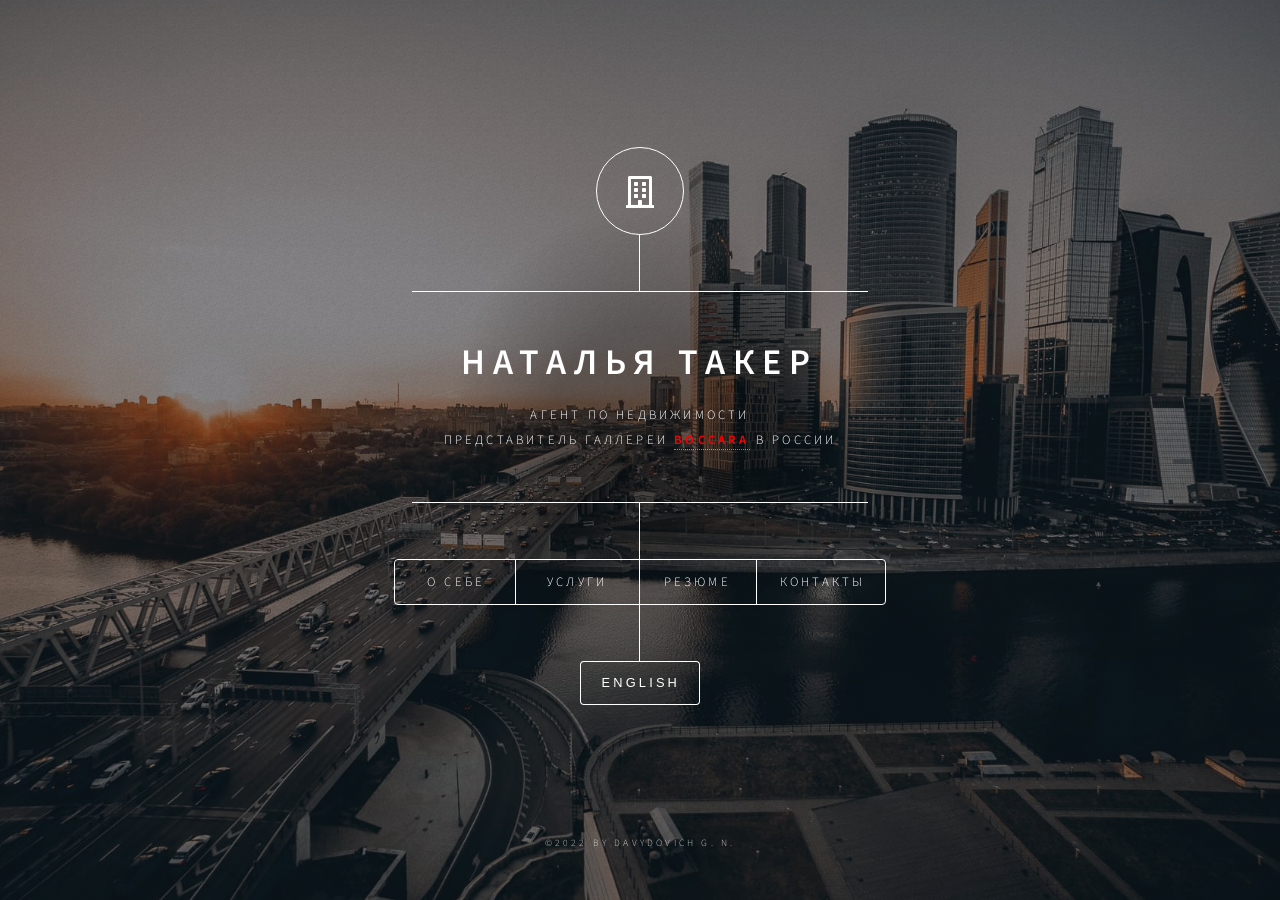
==== index.html @ b64391dc "Add files via upload" ====
<!DOCTYPE HTML>
<html lang="ru">
	<head>
		<title>НАТАЛЬЯ ТАКЕР</title>
		<meta name="description" content="АГЕНТ ПО НЕДВИЖИМОСТИ / ПРЕДСТАВИТЕЛЬ ГАЛЛЕРЕИ BOCCARA В МОСКВЕ">
		<meta charset="utf-8" />
		<meta name="viewport" content="width=device-width, initial-scale=1, user-scalable=no" />
		<link rel="stylesheet" href="assets/css/main.css" />		
<!-- OPEN GRAPH -->
<meta property="og:url" content="https://rejackysh.github.io/">
<meta property="og:type" content="website">
<meta property="og:title" content="НАТАЛЬЯ ТАКЕР">
<meta property="og:description" content="АГЕНТ ПО НЕДВИЖИМОСТИ / ПРЕДСТАВИТЕЛЬ ГАЛЛЕРЕИ BOCCARA В МОСКВЕ">
<meta property="og:image" content="https://rejackysh.github.io/images/ogfb.jpg">
<!-- OPEN GRAPH -->
<!--favicon-->
<link rel="apple-touch-icon" sizes="180x180" href="favicon/apple-touch-icon.png">
<link rel="icon" type="image/png" sizes="32x32" href="favicon/favicon-32x32.png">
<link rel="icon" type="image/png" sizes="16x16" href="favicon/favicon-16x16.png">
<link rel="manifest" href="favicon/site.webmanifest">
<link rel="mask-icon" href="favicon/safari-pinned-tab.svg" color="#5bbad5">
<meta name="msapplication-TileColor" content="#da532c">
<meta name="theme-color" content="#ffffff">
<!--favicon-->
		<noscript><link rel="stylesheet" href="assets/css/noscript.css" /></noscript>
		  <script  src="https://code.jquery.com/jquery-3.6.0.min.js"  integrity="sha256-/xUj+3OJU5yExlq6GSYGSHk7tPXikynS7ogEvDej/m4="  crossorigin="anonymous"></script>
	</head>
										  <script type="text/javascript">
										  
    var arrLang = new Array();
    arrLang['ru'] = new Array();
    arrLang['en'] = new Array();

    // Russian content
	arrLang['ru']['inner1'] = 'НАТАЛЬЯ ТАКЕР';
	arrLang['ru']['inner2'] = 'АГЕНТ ПО НЕДВИЖИМОСТИ<br/>ПРЕДСТАВИТЕЛЬ ГАЛЛЕРЕИ <b><a target="_blank" and rel="noopener noreferrer" href="https://www.boccara.com/ru/" style="color:red">BOCCARA</a></b> В РОССИИ';
    arrLang['ru']['intro'] = 'О СЕБЕ';
	arrLang['ru']['intro1'] = 'О СЕБЕ';
    arrLang['ru']['work'] = 'УСЛУГИ';
	arrLang['ru']['work1'] = 'УСЛУГИ';
    arrLang['ru']['CV'] = 'РЕЗЮМЕ';
	arrLang['ru']['CV1'] = 'РЕЗЮМЕ';
	arrLang['ru']['download'] = 'СКАЧАТЬ';
    arrLang['ru']['contact'] = 'КОНТАКТЫ';
	arrLang['ru']['phone'] = 'ТЕЛЕФОН';
	arrLang['ru']['mail'] = 'ПОЧТА';
	arrLang['ru']['sn'] = 'СОЦСЕТИ';

    // English content (English Language) 
	arrLang['en']['inner1'] = 'NATALIA TUCKER';
	arrLang['en']['inner2'] = 'REAL ESTATE AGENT<br/>REPRESENTATIVE OF THE GALLERY <b><a target="_blank" and rel="noopener noreferrer" href="https://www.boccara.com/en/" style="color:red">BOCCARA</a></b> IN RUSSIA';
    arrLang['en']['intro'] = 'ABOUT ME';
	arrLang['en']['intro1'] = 'ABOUT ME';
    arrLang['en']['work'] = 'WORK';
	arrLang['en']['work1'] = 'WORK';
    arrLang['en']['CV'] = 'CV';
	arrLang['en']['CV1'] = 'CV';
	arrLang['en']['download'] = 'DOWNLOAD';
    arrLang['en']['contact'] = 'CONTACTS';
	arrLang['en']['phone'] = 'PHONE';
	arrLang['en']['mail'] = 'MAIL';
	arrLang['en']['sn'] = 'SOCIAL';

    // Process translation
    $(function() {
      $('.translate').click(function() {
        var lang = $(this).attr('id');

        $('.lang').each(function(index, item) {
          $(this).html(arrLang[lang][$(this).attr('key')]);
        });
      });
    });
//With a function, I am able to perform multiple tasks 
function SwitchButtons(buttonId) {
  var hideBtn, showBtn, menuToggle;
  if (buttonId == 'en') {
    showBtn = 'ru';
    hideBtn = 'en';
  } else {
    showBtn = 'en';
    hideBtn = 'ru';
  }
  //I don't have your menus, so this is commented out.  just uncomment for your usage
  // document.getElementById(menuToggle).toggle(); //step 1: toggle menu
  document.getElementById(hideBtn).style.display = 'none'; //step 2 :additional feature hide button
  document.getElementById(showBtn).style.display = ''; //step 3:additional feature show button


}
  </script>

	<body class="is-preload">

		<!-- Wrapper -->
			<div id="wrapper">

				<!-- Header -->
					<header id="header">
 
						<div class="logo">
							<span class="icon fa-building"></span>
						</div>
						<div class="content">
							<div class="inner">
								<h1 class="lang" key="inner1" >НАТАЛЬЯ ТАКЕР</h1>
								<p class="lang" key="inner2">АГЕНТ ПО НЕДВИЖИМОСТИ<br/>ПРЕДСТАВИТЕЛЬ ГАЛЛЕРЕИ <b><a target="_blank" and rel="noopener noreferrer" href="https://www.boccara.com/ru/" style="color:red">BOCCARA</a></b> В РОССИИ</p>								
							</div>
						</div>
						<nav>
							<ul>
								<li><a class="lang" key="intro" href="#intro">О СЕБЕ</a></li>
								<li><a class="lang" key="work" href="#work">УСЛУГИ</a></li>
								<li><a class="lang" key="CV" href="#CV">РЕЗЮМЕ</a></li>
								<li><a class="lang" key="contact" href="#contact">КОНТАКТЫ</a></li>
								<!--<li><a href="#elements">Elements</a></li>-->
							</ul>
						</nav>
<button id="en" onclick="SwitchButtons('en');" class="sideviewtoggle myButton translate">ENGLISH</button>
<button id="ru" onclick="SwitchButtons('ru');" class="sideviewtoggle myButton translate" style='display:none;'>РУССКИЙ</button>
					</header>

				<!-- Main -->
					<div id="main">

						<!-- Intro -->
							<article id="intro">
								<h2 class="lang major" key="intro1">О СЕБЕ</h2>
								<span class="image main"><img src="images/pic01.jpg" alt="" /></span>
								<p>Помадка Помадка Помадка Помадка Помадка Помадка Помадка Помадка Помадка Помадка Помадка Помадка Помадка Помадка Помадка Помадка Помадка Помадка Помадка Помадка Помадка Помадка Помадка Помадка Помадка Помадка Помадка Помадка Помадка Помадка Помадка Помадка Помадка Помадка Помадка <a href="#work">Помадка Помадка Помадка Помадка Помадка</a>.</p>
								<p>Помадка Помадка Помадка Помадка Помадка Помадка Помадка Помадка Помадка Помадка Помадка Помадка Помадка Помадка Помадка Помадка Помадка Помадка Помадка Помадка Помадка Помадка Помадка Помадка Помадка Помадка Помадка Помадка Помадка Помадка Помадка Помадка Помадка Помадка Помадка <a href="#work">Помадка Помадка Помадка Помадка Помадка</a>.</p>

							</article>

						<!-- Work -->
							<article id="work">
								<h2 class="lang major" key="work1">УСЛУГИ</h2>
								<span class="image main"><img src="images/pic02.jpg" alt="" /></span>
								<p>Помадка Помадка Помадка Помадка Помадка Помадка Помадка Помадка Помадка Помадка Помадка Помадка Помадка Помадка Помадка Помадка Помадка Помадка Помадка Помадка Помадка Помадка Помадка Помадка Помадка Помадка Помадка Помадка Помадка Помадка Помадка Помадка Помадка Помадка Помадка <a href="#work">Помадка Помадка Помадка Помадка Помадка</a>.</p>
								<p>Помадка Помадка Помадка Помадка Помадка Помадка Помадка Помадка Помадка Помадка Помадка Помадка Помадка Помадка Помадка Помадка Помадка Помадка Помадка Помадка Помадка Помадка Помадка Помадка Помадка Помадка Помадка Помадка Помадка Помадка Помадка Помадка Помадка Помадка Помадка <a href="#work">Помадка Помадка Помадка Помадка Помадка</a>.</p>


							</article>

						<!-- About -->
							<article id="CV">
								<h2 class="lang major" key="CV1">РЕЗЮМЕ</h2>
								<span class="image main"><img src="images/pic03.jpg" alt="" /></span>
								<p>Помадка Помадка Помадка Помадка Помадка Помадка Помадка Помадка Помадка Помадка Помадка Помадка Помадка Помадка Помадка Помадка Помадка Помадка Помадка Помадка Помадка Помадка Помадка Помадка Помадка Помадка Помадка Помадка Помадка Помадка Помадка Помадка Помадка Помадка Помадка <a href="#work">Помадка Помадка Помадка Помадка Помадка</a>.</p>
								<p>Помадка Помадка Помадка Помадка Помадка Помадка Помадка Помадка Помадка Помадка Помадка Помадка Помадка Помадка Помадка Помадка Помадка Помадка Помадка Помадка Помадка Помадка Помадка Помадка Помадка Помадка Помадка Помадка Помадка Помадка Помадка Помадка Помадка Помадка Помадка <a href="#work">Помадка Помадка Помадка Помадка Помадка</a>.</p>
							<ul class="actions">
										<li><a target="_blank" and rel="noopener noreferrer" href="images/BOCCARA FINE ART 1 PPT.pdf" class="lang button" key="download">СКАЧАТЬ</a></li>
									</ul>
							</article>

						<!-- Contact -->
							<article id="contact">
								<h2 class="lang major" key="phone">ТЕЛЕФОН</h2>								
								<p></i><a href="tel:+7 985 885-78-88">+7 985 885-78-88</a></p>
								<h2 class="lang major" key="mail">ПОЧТА</h2>
								<p><i class="fa fa-envelope-o"></i><a href="mailto:natalia9171@rambler.ru"> natalia9171@rambler.ru</a></p>
								<h2 class="lang major" key="sn">СОЦСЕТИ</h2>
								<ul class="icons">
									<li><a href="https://www.facebook.com/natalia.tucker.14" class="icon brands fa-facebook-f"><span class="label">Facebook</span></a></li>
									<li><a href="https://www.instagram.com/natalia.tucker/" class="icon brands fa-instagram"><span class="label">Instagram</span></a></li>
									<li><a href="https://vk.com/id441583023" class="icon brands fa-vk"><span class="label">VK</span></a></li>
								</ul>

    

								
								<!-- <form method="post" action="#">
									<div class="fields">
										<div class="field half">
											<label for="name">Имя</label>
											<input type="text" name="name" id="name" />
										</div>
										<div class="field half">
											<label for="email">Email</label>
											<input type="text" name="email" id="email" />
										</div>

										<div class="field">
											<label for="message">Письмо</label>
											<textarea name="message" id="message" rows="4"></textarea>
										</div>
									</div>
									<ul class="actions">
										<li><input type="submit" value="Send Message" class="primary" /></li>
										<li><input type="reset" value="Reset" /></li>
									</ul>
								</form> -->
								
								

							</article>

						<!-- Elements -->
							<article id="elements">
								<h2 class="major">Elements</h2>

								<section>
									<h3 class="major">Text</h3>
									<p>This is <b>bold</b> and this is <strong>strong</strong>. This is <i>italic</i> and this is <em>emphasized</em>.
									This is <sup>superscript</sup> text and this is <sub>subscript</sub> text.
									This is <u>underlined</u> and this is code: <code>for (;;) { ... }</code>. Finally, <a href="#">this is a link</a>.</p>
									<hr />
									<h2>Heading Level 2</h2>
									<h3>Heading Level 3</h3>
									<h4>Heading Level 4</h4>
									<h5>Heading Level 5</h5>
									<h6>Heading Level 6</h6>
									<hr />
									<h4>Blockquote</h4>
									<blockquote>Fringilla nisl. Donec accumsan interdum nisi, quis tincidunt felis sagittis eget tempus euismod. Vestibulum ante ipsum primis in faucibus vestibulum. Blandit adipiscing eu felis iaculis volutpat ac adipiscing accumsan faucibus. Vestibulum ante ipsum primis in faucibus lorem ipsum dolor sit amet nullam adipiscing eu felis.</blockquote>
									<h4>Preformatted</h4>
									<pre><code>i = 0;

while (!deck.isInOrder()) {
    print 'Iteration ' + i;
    deck.shuffle();
    i++;
}

print 'It took ' + i + ' iterations to sort the deck.';</code></pre>
								</section>

								<section>
									<h3 class="major">Lists</h3>

									<h4>Unordered</h4>
									<ul>
										<li>Dolor pulvinar etiam.</li>
										<li>Sagittis adipiscing.</li>
										<li>Felis enim feugiat.</li>
									</ul>

									<h4>Alternate</h4>
									<ul class="alt">
										<li>Dolor pulvinar etiam.</li>
										<li>Sagittis adipiscing.</li>
										<li>Felis enim feugiat.</li>
									</ul>

									<h4>Ordered</h4>
									<ol>
										<li>Dolor pulvinar etiam.</li>
										<li>Etiam vel felis viverra.</li>
										<li>Felis enim feugiat.</li>
										<li>Dolor pulvinar etiam.</li>
										<li>Etiam vel felis lorem.</li>
										<li>Felis enim et feugiat.</li>
									</ol>
									<h4>Icons</h4>
									<ul class="icons">
										<li><a href="#" class="icon brands fa-twitter"><span class="label">Twitter</span></a></li>
										<li><a href="#" class="icon brands fa-facebook-f"><span class="label">Facebook</span></a></li>
										<li><a href="#" class="icon brands fa-instagram"><span class="label">Instagram</span></a></li>
										<li><a href="#" class="icon brands fa-github"><span class="label">Github</span></a></li>
									</ul>

									<h4>Actions</h4>
									<ul class="actions">
										<li><a href="#" class="button primary">Default</a></li>
										<li><a href="#" class="button">Default</a></li>
									</ul>
									<ul class="actions stacked">
										<li><a href="#" class="button primary">Default</a></li>
										<li><a href="#" class="button">Default</a></li>
									</ul>
								</section>

								<section>
									<h3 class="major">Table</h3>
									<h4>Default</h4>
									<div class="table-wrapper">
										<table>
											<thead>
												<tr>
													<th>Name</th>
													<th>Description</th>
													<th>Price</th>
												</tr>
											</thead>
											<tbody>
												<tr>
													<td>Item One</td>
													<td>Ante turpis integer aliquet porttitor.</td>
													<td>29.99</td>
												</tr>
												<tr>
													<td>Item Two</td>
													<td>Vis ac commodo adipiscing arcu aliquet.</td>
													<td>19.99</td>
												</tr>
												<tr>
													<td>Item Three</td>
													<td> Morbi faucibus arcu accumsan lorem.</td>
													<td>29.99</td>
												</tr>
												<tr>
													<td>Item Four</td>
													<td>Vitae integer tempus condimentum.</td>
													<td>19.99</td>
												</tr>
												<tr>
													<td>Item Five</td>
													<td>Ante turpis integer aliquet porttitor.</td>
													<td>29.99</td>
												</tr>
											</tbody>
											<tfoot>
												<tr>
													<td colspan="2"></td>
													<td>100.00</td>
												</tr>
											</tfoot>
										</table>
									</div>

									<h4>Alternate</h4>
									<div class="table-wrapper">
										<table class="alt">
											<thead>
												<tr>
													<th>Name</th>
													<th>Description</th>
													<th>Price</th>
												</tr>
											</thead>
											<tbody>
												<tr>
													<td>Item One</td>
													<td>Ante turpis integer aliquet porttitor.</td>
													<td>29.99</td>
												</tr>
												<tr>
													<td>Item Two</td>
													<td>Vis ac commodo adipiscing arcu aliquet.</td>
													<td>19.99</td>
												</tr>
												<tr>
													<td>Item Three</td>
													<td> Morbi faucibus arcu accumsan lorem.</td>
													<td>29.99</td>
												</tr>
												<tr>
													<td>Item Four</td>
													<td>Vitae integer tempus condimentum.</td>
													<td>19.99</td>
												</tr>
												<tr>
													<td>Item Five</td>
													<td>Ante turpis integer aliquet porttitor.</td>
													<td>29.99</td>
												</tr>
											</tbody>
											<tfoot>
												<tr>
													<td colspan="2"></td>
													<td>100.00</td>
												</tr>
											</tfoot>
										</table>
									</div>
								</section>

								<section>
									<h3 class="major">Buttons</h3>
									<ul class="actions">
										<li><a href="#" class="button primary">Primary</a></li>
										<li><a href="#" class="button">Default</a></li>
									</ul>
									<ul class="actions">
										<li><a href="#" class="button">Default</a></li>
										<li><a href="#" class="button small">Small</a></li>
									</ul>
									<ul class="actions">
										<li><a href="#" class="button primary icon solid fa-download">Icon</a></li>
										<li><a href="#" class="button icon solid fa-download">Icon</a></li>
									</ul>
									<ul class="actions">
										<li><span class="button primary disabled">Disabled</span></li>
										<li><span class="button disabled">Disabled</span></li>
									</ul>
								</section>

								<section>
									<h3 class="major">Form</h3>
									<form method="post" action="#">
										<div class="fields">
											<div class="field half">
												<label for="demo-name">Name</label>
												<input type="text" name="demo-name" id="demo-name" value="" placeholder="Jane Doe" />
											</div>
											<div class="field half">
												<label for="demo-email">Email</label>
												<input type="email" name="demo-email" id="demo-email" value="" placeholder="jane@untitled.tld" />
											</div>
											<div class="field">
												<label for="demo-category">Category</label>
												<select name="demo-category" id="demo-category">
													<option value="">-</option>
													<option value="1">Manufacturing</option>
													<option value="1">Shipping</option>
													<option value="1">Administration</option>
													<option value="1">Human Resources</option>
												</select>
											</div>
											<div class="field half">
												<input type="radio" id="demo-priority-low" name="demo-priority" checked>
												<label for="demo-priority-low">Low</label>
											</div>
											<div class="field half">
												<input type="radio" id="demo-priority-high" name="demo-priority">
												<label for="demo-priority-high">High</label>
											</div>
											<div class="field half">
												<input type="checkbox" id="demo-copy" name="demo-copy">
												<label for="demo-copy">Email me a copy</label>
											</div>
											<div class="field half">
												<input type="checkbox" id="demo-human" name="demo-human" checked>
												<label for="demo-human">Not a robot</label>
											</div>
											<div class="field">
												<label for="demo-message">Message</label>
												<textarea name="demo-message" id="demo-message" placeholder="Enter your message" rows="6"></textarea>
											</div>
										</div>
										<ul class="actions">
											<li><input type="submit" value="Send Message" class="primary" /></li>
											<li><input type="reset" value="Reset" /></li>
										</ul>
									</form>
								</section>

							</article>

					</div>

				<!-- Footer -->
					<footer id="footer">
						<p class="copyright">&copy;2022 by DAVYDOVICH G. N.</p>
					</footer>

			</div>

		<!-- BG -->
			<div id="bg"></div>

		<!-- Scripts -->
			<script src="assets/js/jquery.min.js"></script>
			<script src="assets/js/browser.min.js"></script>
			<script src="assets/js/breakpoints.min.js"></script>
			<script src="assets/js/util.js"></script>
			<script src="assets/js/main.js"></script>
<script>
window.replainSettings = { id: '89e1dee1-30e4-49fe-8b05-1d0167c41ba4' };
(function(u){var s=document.createElement('script');s.async=true;s.src=u;
var x=document.getElementsByTagName('script')[0];x.parentNode.insertBefore(s,x);
})('https://widget.replain.cc/dist/client.js');
</script>
	</body>
</html>
---- assets/css/main.css ----
@import url(fontawesome-all.min.css);
@import url("https://fonts.googleapis.com/css?family=Source+Sans+Pro:300italic,600italic,300,600");

/*
	Dimension by HTML5 UP
	html5up.net | @ajlkn
	Free for personal and commercial use under the CCA 3.0 license (html5up.net/license)
*/

html, body, div, span, applet, object,
iframe, h1, h2, h3, h4, h5, h6, p, blockquote,
pre, a, abbr, acronym, address, big, cite,
code, del, dfn, em, img, ins, kbd, q, s, samp,
small, strike, strong, sub, sup, tt, var, b,
u, i, center, dl, dt, dd, ol, ul, li, fieldset,
form, label, legend, table, caption, tbody,
tfoot, thead, tr, th, td, article, aside,
canvas, details, embed, figure, figcaption,
footer, header, hgroup, menu, nav, output, ruby,
section, summary, time, mark, audio, video {
	margin: 0;
	padding: 0;
	border: 0;
	font-size: 100%;
	font: inherit;
	vertical-align: baseline;}

article, aside, details, figcaption, figure,
footer, header, hgroup, menu, nav, section {
	display: block;}

body {
	line-height: 1;
}

ol, ul {
	list-style: none;
}

blockquote, q {
	quotes: none;
}

	blockquote:before, blockquote:after, q:before, q:after {
		content: '';
		content: none;
	}

table {
	border-collapse: collapse;
	border-spacing: 0;
}

body {
	-webkit-text-size-adjust: none;
}

mark {
	background-color: transparent;
	color: inherit;
}

input::-moz-focus-inner {
	border: 0;
	padding: 0;
}

input, select, textarea {
	-moz-appearance: none;
	-webkit-appearance: none;
	-ms-appearance: none;
	appearance: none;
}

/* Basic */

	@-ms-viewport {
		width: device-width;
	}

	@media screen and (max-width: 480px) {

		html, body {
			min-width: 320px;
		}

	}

	html {
		box-sizing: border-box;
	}

	*, *:before, *:after {
		box-sizing: inherit;
	}

	body {
		background: #1b1f22;
	}

		body.is-preload *, body.is-preload *:before, body.is-preload *:after {
			-moz-animation: none !important;
			-webkit-animation: none !important;
			-ms-animation: none !important;
			animation: none !important;
			-moz-transition: none !important;
			-webkit-transition: none !important;
			-ms-transition: none !important;
			transition: none !important;
		}

/* Type */

	html {
		font-size: 16pt;
	}

		@media screen and (max-width: 1680px) {

			html {
				font-size: 12pt;
			}

		}

		@media screen and (max-width: 736px) {

			html {
				font-size: 11pt;
			}

		}

		@media screen and (max-width: 360px) {

			html {
				font-size: 10pt;
			}

		}

	body, input, select, textarea {
		color: #ffffff;
		font-family: "Source Sans Pro", sans-serif;
		font-weight: 300;
		font-size: 1rem;
		line-height: 1.65;
	}

	a {
		-moz-transition: color 0.2s ease-in-out, background-color 0.2s ease-in-out, border-bottom-color 0.2s ease-in-out;
		-webkit-transition: color 0.2s ease-in-out, background-color 0.2s ease-in-out, border-bottom-color 0.2s ease-in-out;
		-ms-transition: color 0.2s ease-in-out, background-color 0.2s ease-in-out, border-bottom-color 0.2s ease-in-out;
		transition: color 0.2s ease-in-out, background-color 0.2s ease-in-out, border-bottom-color 0.2s ease-in-out;
		border-bottom: dotted 1px rgba(255, 255, 255, 0.5);
		text-decoration: none;
		color: inherit;
	}

		a:hover {
			border-bottom-color: transparent;
		}

	strong, b {
		color: #ffffff;
		font-weight: 600;
	}

	em, i {
		font-style: italic;
	}

	p {
		margin: 0 0 2rem 0;
	}

	h1, h2, h3, h4, h5, h6 {
		color: #ffffff;
		font-weight: 600;
		line-height: 1.5;
		margin: 0 0 1rem 0;
		text-transform: uppercase;
		letter-spacing: 0.2rem;
	}

		h1 a, h2 a, h3 a, h4 a, h5 a, h6 a {
			color: inherit;
			text-decoration: none;
		}

		h1.major, h2.major, h3.major, h4.major, h5.major, h6.major {
			border-bottom: solid 1px #ffffff;
			width: -moz-max-content;
			width: -webkit-max-content;
			width: -ms-max-content;
			width: max-content;
			padding-bottom: 0.5rem;
			margin: 0 0 2rem 0;
		}

	h1 {
		font-size: 2.25rem;
		line-height: 1.3;
		letter-spacing: 0.5rem;
	}

	h2 {
		font-size: 1.5rem;
		line-height: 1.4;
		letter-spacing: 0.5rem;
	}

	h3 {
		font-size: 1rem;
	}

	h4 {
		font-size: 0.8rem;
	}

	h5 {
		font-size: 0.7rem;
	}

	h6 {
		font-size: 0.6rem;
	}

	@media screen and (max-width: 736px) {

		h1 {
			font-size: 1.75rem;
			line-height: 1.4;
		}

		h2 {
			font-size: 1.25em;
			line-height: 1.5;
		}

	}

	sub {
		font-size: 0.8rem;
		position: relative;
		top: 0.5rem;
	}

	sup {
		font-size: 0.8rem;
		position: relative;
		top: -0.5rem;
	}

	blockquote {
		border-left: solid 4px #ffffff;
		font-style: italic;
		margin: 0 0 2rem 0;
		padding: 0.5rem 0 0.5rem 2rem;
	}

	code {
		background: rgba(255, 255, 255, 0.075);
		border-radius: 4px;
		font-family: "Courier New", monospace;
		font-size: 0.9rem;
		margin: 0 0.25rem;
		padding: 0.25rem 0.65rem;
	}

	pre {
		-webkit-overflow-scrolling: touch;
		font-family: "Courier New", monospace;
		font-size: 0.9rem;
		margin: 0 0 2rem 0;
	}

		pre code {
			display: block;
			line-height: 1.75;
			padding: 1rem 1.5rem;
			overflow-x: auto;
		}

	hr {
		border: 0;
		border-bottom: solid 1px #ffffff;
		margin: 2.75rem 0;
	}

	.align-left {
		text-align: left;
	}

	.align-center {
		text-align: center;
	}

	.align-right {
		text-align: right;
	}

/* Form */

	form {
		margin: 0 0 2rem 0;
	}

		form > :last-child {
			margin-bottom: 0;
		}

		form > .fields {
			display: -moz-flex;
			display: -webkit-flex;
			display: -ms-flex;
			display: flex;
			-moz-flex-wrap: wrap;
			-webkit-flex-wrap: wrap;
			-ms-flex-wrap: wrap;
			flex-wrap: wrap;
			width: calc(100% + 3rem);
			margin: -1.5rem 0 2rem -1.5rem;
		}

			form > .fields > .field {
				-moz-flex-grow: 0;
				-webkit-flex-grow: 0;
				-ms-flex-grow: 0;
				flex-grow: 0;
				-moz-flex-shrink: 0;
				-webkit-flex-shrink: 0;
				-ms-flex-shrink: 0;
				flex-shrink: 0;
				padding: 1.5rem 0 0 1.5rem;
				width: calc(100% - 1.5rem);
			}

				form > .fields > .field.half {
					width: calc(50% - 0.75rem);
				}

				form > .fields > .field.third {
					width: calc(100%/3 - 0.5rem);
				}

				form > .fields > .field.quarter {
					width: calc(25% - 0.375rem);
				}

		@media screen and (max-width: 480px) {

			form > .fields {
				width: calc(100% + 3rem);
				margin: -1.5rem 0 2rem -1.5rem;
			}

				form > .fields > .field {
					padding: 1.5rem 0 0 1.5rem;
					width: calc(100% - 1.5rem);
				}

					form > .fields > .field.half {
						width: calc(100% - 1.5rem);
					}

					form > .fields > .field.third {
						width: calc(100% - 1.5rem);
					}

					form > .fields > .field.quarter {
						width: calc(100% - 1.5rem);
					}

		}

	label {
		color: #ffffff;
		display: block;
		font-size: 0.8rem;
		font-weight: 300;
		letter-spacing: 0.2rem;
		line-height: 1.5;
		margin: 0 0 1rem 0;
		text-transform: uppercase;
	}

	input[type="text"],
	input[type="password"],
	input[type="email"],
	input[type="tel"],
	select,
	textarea {
		-moz-appearance: none;
		-webkit-appearance: none;
		-ms-appearance: none;
		appearance: none;
		-moz-transition: border-color 0.2s ease-in-out, box-shadow 0.2s ease-in-out, background-color 0.2s ease-in-out;
		-webkit-transition: border-color 0.2s ease-in-out, box-shadow 0.2s ease-in-out, background-color 0.2s ease-in-out;
		-ms-transition: border-color 0.2s ease-in-out, box-shadow 0.2s ease-in-out, background-color 0.2s ease-in-out;
		transition: border-color 0.2s ease-in-out, box-shadow 0.2s ease-in-out, background-color 0.2s ease-in-out;
		background-color: transparent;
		border-radius: 4px;
		border: solid 1px #ffffff;
		color: inherit;
		display: block;
		outline: 0;
		padding: 0 1rem;
		text-decoration: none;
		width: 100%;
	}

		input[type="text"]:invalid,
		input[type="password"]:invalid,
		input[type="email"]:invalid,
		input[type="tel"]:invalid,
		select:invalid,
		textarea:invalid {
			box-shadow: none;
		}

		input[type="text"]:focus,
		input[type="password"]:focus,
		input[type="email"]:focus,
		input[type="tel"]:focus,
		select:focus,
		textarea:focus {
			background: rgba(255, 255, 255, 0.075);
			border-color: #ffffff;
			box-shadow: 0 0 0 1px #ffffff;
		}

	select {
		background-image: url("data:image/svg+xml;charset=utf8,%3Csvg xmlns='http://www.w3.org/2000/svg' width='40' height='40' preserveAspectRatio='none' viewBox='0 0 40 40'%3E%3Cpath d='M9.4,12.3l10.4,10.4l10.4-10.4c0.2-0.2,0.5-0.4,0.9-0.4c0.3,0,0.6,0.1,0.9,0.4l3.3,3.3c0.2,0.2,0.4,0.5,0.4,0.9 c0,0.4-0.1,0.6-0.4,0.9L20.7,31.9c-0.2,0.2-0.5,0.4-0.9,0.4c-0.3,0-0.6-0.1-0.9-0.4L4.3,17.3c-0.2-0.2-0.4-0.5-0.4-0.9 c0-0.4,0.1-0.6,0.4-0.9l3.3-3.3c0.2-0.2,0.5-0.4,0.9-0.4S9.1,12.1,9.4,12.3z' fill='%23ffffff' /%3E%3C/svg%3E");
		background-size: 1.25rem;
		background-repeat: no-repeat;
		background-position: calc(100% - 1rem) center;
		height: 2.75rem;
		padding-right: 2.75rem;
		text-overflow: ellipsis;
	}

		select option {
			color: #ffffff;
			background: #1b1f22;
		}

		select:focus::-ms-value {
			background-color: transparent;
		}

		select::-ms-expand {
			display: none;
		}

	input[type="text"],
	input[type="password"],
	input[type="email"],
	select {
		height: 2.75rem;
	}

	textarea {
		padding: 0.75rem 1rem;
	}

	input[type="checkbox"],
	input[type="radio"] {
		-moz-appearance: none;
		-webkit-appearance: none;
		-ms-appearance: none;
		appearance: none;
		display: block;
		float: left;
		margin-right: -2rem;
		opacity: 0;
		width: 1rem;
		z-index: -1;
	}

		input[type="checkbox"] + label,
		input[type="radio"] + label {
			text-decoration: none;
			-moz-user-select: none;
			-webkit-user-select: none;
			-ms-user-select: none;
			user-select: none;
			color: #ffffff;
			cursor: pointer;
			display: inline-block;
			font-size: 0.8rem;
			font-weight: 300;
			margin: 0 0 0.5rem 0;
			padding-left: 2.65rem;
			padding-right: 0.75rem;
			position: relative;
		}

			input[type="checkbox"] + label:before,
			input[type="radio"] + label:before {
				-moz-osx-font-smoothing: grayscale;
				-webkit-font-smoothing: antialiased;
				display: inline-block;
				font-style: normal;
				font-variant: normal;
				text-rendering: auto;
				line-height: 1;
				text-transform: none !important;
				font-family: 'Font Awesome 5 Free';
				font-weight: 900;
			}

			input[type="checkbox"] + label:before,
			input[type="radio"] + label:before {
				-moz-transition: border-color 0.2s ease-in-out, box-shadow 0.2s ease-in-out, background-color 0.2s ease-in-out;
				-webkit-transition: border-color 0.2s ease-in-out, box-shadow 0.2s ease-in-out, background-color 0.2s ease-in-out;
				-ms-transition: border-color 0.2s ease-in-out, box-shadow 0.2s ease-in-out, background-color 0.2s ease-in-out;
				transition: border-color 0.2s ease-in-out, box-shadow 0.2s ease-in-out, background-color 0.2s ease-in-out;
				border-radius: 4px;
				border: solid 1px #ffffff;
				content: '';
				display: inline-block;
				height: 1.65rem;
				left: 0;
				line-height: 1.65rem;
				position: absolute;
				text-align: center;
				top: -0.15rem;
				width: 1.65rem;
			}

		input[type="checkbox"]:checked + label:before,
		input[type="radio"]:checked + label:before {
			background: #ffffff !important;
			border-color: #ffffff !important;
			color: #1b1f22;
			content: '\f00c';
		}

		input[type="checkbox"]:focus + label:before,
		input[type="radio"]:focus + label:before {
			background: rgba(255, 255, 255, 0.075);
			border-color: #ffffff;
			box-shadow: 0 0 0 1px #ffffff;
		}

	input[type="checkbox"] + label:before {
		border-radius: 4px;
	}

	input[type="radio"] + label:before {
		border-radius: 100%;
	}

	::-webkit-input-placeholder {
		color: rgba(255, 255, 255, 0.5) !important;
		opacity: 1.0;
	}

	:-moz-placeholder {
		color: rgba(255, 255, 255, 0.5) !important;
		opacity: 1.0;
	}

	::-moz-placeholder {
		color: rgba(255, 255, 255, 0.5) !important;
		opacity: 1.0;
	}

	:-ms-input-placeholder {
		color: rgba(255, 255, 255, 0.5) !important;
		opacity: 1.0;
	}

	.formerize-placeholder {
		color: rgba(255, 255, 255, 0.5) !important;
		opacity: 1.0;
	}

/* Box */

	.box {
		border-radius: 4px;
		border: solid 1px #ffffff;
		margin-bottom: 2rem;
		padding: 1.5em;
	}

		.box > :last-child,
		.box > :last-child > :last-child,
		.box > :last-child > :last-child > :last-child {
			margin-bottom: 0;
		}

		.box.alt {
			border: 0;
			border-radius: 0;
			padding: 0;
		}

/* Icon */

	.icon {
		text-decoration: none;
		border-bottom: none;
		position: relative;
	}

		.icon:before {
			-moz-osx-font-smoothing: grayscale;
			-webkit-font-smoothing: antialiased;
			display: inline-block;
			font-style: normal;
			font-variant: normal;
			text-rendering: auto;
			line-height: 1;
			text-transform: none !important;
			font-family: 'Font Awesome 5 Free';
			font-weight: 400;
		}

		.icon > .label {
			display: none;
		}

		.icon:before {
			line-height: inherit;
		}

		.icon.solid:before {
			font-weight: 900;
		}

		.icon.brands:before {
			font-family: 'Font Awesome 5 Brands';
		}

/* Image */

	.image {
		border-radius: 4px;
		border: 0;
		display: inline-block;
		position: relative;
	}

		.image:before {
			pointer-events: none;
			border-radius: 4px;
			content: '';
			display: block;
			height: 100%;
			left: 0;
			opacity: 0.5;
			position: absolute;
			top: 0;
			width: 100%;
		}

		.image img {
			border-radius: 4px;
			display: block;
            margin-left: auto;
            margin-right: auto;
            width: 50%;
		}
		
		@media screen and (max-width: 480px) {

			.image img {
				width: 75%;
			}

		}
		
		.image.left, .image.right {
			max-width: 40%;
		}

			.image.left img, .image.right img {
				width: 100%;
			}

		.image.left {
			float: left;
			padding: 0 1.5em 1em 0;
			top: 0.25em;
		}

		.image.right {
			float: right;
			padding: 0 0 1em 1.5em;
			top: 0.25em;
		}

		.image.fit {
			display: block;
			margin: 0 0 2rem 0;
			width: 100%;
		}

			.image.fit img {
				width: 100%;
			}

		.image.main {
			display: block;
			margin: 2.5rem 0;
			
			width: 100%;
		}



		@media screen and (max-width: 736px) {

			.image.main {
				margin: 2rem 0;
			}

		}

		@media screen and (max-width: 480px) {

			.image.main {
				margin: 1.5rem 0;
			}

		}

/* List */

	ol {
		list-style: decimal;
		margin: 0 0 2rem 0;
		padding-left: 1.25em;
	}

		ol li {
			padding-left: 0.25em;
		}

	ul {
		list-style: disc;
		margin: 0 0 2rem 0;
		padding-left: 1em;
	}

		ul li {
			padding-left: 0.5em;
		}

		ul.alt {
			list-style: none;
			padding-left: 0;
		}

			ul.alt li {
				border-top: solid 1px #ffffff;
				padding: 0.5em 0;
			}

				ul.alt li:first-child {
					border-top: 0;
					padding-top: 0;
				}

	dl {
		margin: 0 0 2rem 0;
	}

		dl dt {
			display: block;
			font-weight: 600;
			margin: 0 0 1rem 0;
		}

		dl dd {
			margin-left: 2rem;
		}

/* Actions */

	ul.actions {
		display: -moz-flex;
		display: -webkit-flex;
		display: -ms-flex;
		display: flex;
		cursor: default;
		list-style: none;
		margin-left: -1rem;
		padding-left: 0;
	}

		ul.actions li {
			padding: 0 0 0 1rem;
			vertical-align: middle;
		}

		ul.actions.special {
			-moz-justify-content: center;
			-webkit-justify-content: center;
			-ms-justify-content: center;
			justify-content: center;
			width: 100%;
			margin-left: 0;
		}

			ul.actions.special li:first-child {
				padding-left: 0;
			}

		ul.actions.stacked {
			-moz-flex-direction: column;
			-webkit-flex-direction: column;
			-ms-flex-direction: column;
			flex-direction: column;
			margin-left: 0;
		}

			ul.actions.stacked li {
				padding: 1.3rem 0 0 0;
			}

				ul.actions.stacked li:first-child {
					padding-top: 0;
				}

		ul.actions.fit {
			width: calc(100% + 1rem);
		}

			ul.actions.fit li {
				-moz-flex-grow: 1;
				-webkit-flex-grow: 1;
				-ms-flex-grow: 1;
				flex-grow: 1;
				-moz-flex-shrink: 1;
				-webkit-flex-shrink: 1;
				-ms-flex-shrink: 1;
				flex-shrink: 1;
				width: 100%;
			}

				ul.actions.fit li > * {
					width: 100%;
				}

			ul.actions.fit.stacked {
				width: 100%;
			}

		@media screen and (max-width: 480px) {

			ul.actions:not(.fixed) {
				-moz-flex-direction: column;
				-webkit-flex-direction: column;
				-ms-flex-direction: column;
				flex-direction: column;
				margin-left: 0;
				width: 100% !important;
			}

				ul.actions:not(.fixed) li {
					-moz-flex-grow: 1;
					-webkit-flex-grow: 1;
					-ms-flex-grow: 1;
					flex-grow: 1;
					-moz-flex-shrink: 1;
					-webkit-flex-shrink: 1;
					-ms-flex-shrink: 1;
					flex-shrink: 1;
					padding: 1rem 0 0 0;
					text-align: center;
					width: 100%;
				}

					ul.actions:not(.fixed) li > * {
						width: 100%;
					}

					ul.actions:not(.fixed) li:first-child {
						padding-top: 0;
					}

					ul.actions:not(.fixed) li input[type="submit"],
					ul.actions:not(.fixed) li input[type="reset"],
					ul.actions:not(.fixed) li input[type="button"],
					ul.actions:not(.fixed) li button,
					ul.actions:not(.fixed) li .button {
						width: 100%;
					}

						ul.actions:not(.fixed) li input[type="submit"].icon:before,
						ul.actions:not(.fixed) li input[type="reset"].icon:before,
						ul.actions:not(.fixed) li input[type="button"].icon:before,
						ul.actions:not(.fixed) li button.icon:before,
						ul.actions:not(.fixed) li .button.icon:before {
							margin-left: -0.5em;
						}

		}

/* Icons */

	ul.icons {
		cursor: default;
		list-style: none;
		padding-left: 0;
	}

		ul.icons li {
			display: inline-block;
			padding: 0 0.75em 0 0;
		}

			ul.icons li:last-child {
				padding-right: 0;
			}

			ul.icons li a {
				border-radius: 100%;
				box-shadow: inset 0 0 0 1px #ffffff;
				display: inline-block;
				height: 2.25rem;
				line-height: 2.25rem;
				text-align: center;
				width: 2.25rem;
			}

				ul.icons li a:hover {
					background-color: rgba(255, 255, 255, 0.075);
				}

				ul.icons li a:active {
					background-color: rgba(255, 255, 255, 0.175);
				}

/* Table */

	.table-wrapper {
		-webkit-overflow-scrolling: touch;
		overflow-x: auto;
	}

	table {
		margin: 0 0 2rem 0;
		width: 100%;
	}

		table tbody tr {
			border: solid 1px #ffffff;
			border-left: 0;
			border-right: 0;
		}

			table tbody tr:nth-child(2n + 1) {
				background-color: rgba(255, 255, 255, 0.075);
			}

		table td {
			padding: 0.75em 0.75em;
		}

		table th {
			color: #ffffff;
			font-size: 0.9em;
			font-weight: 600;
			padding: 0 0.75em 0.75em 0.75em;
			text-align: left;
		}

		table thead {
			border-bottom: solid 2px #ffffff;
		}

		table tfoot {
			border-top: solid 2px #ffffff;
		}

		table.alt {
			border-collapse: separate;
		}

			table.alt tbody tr td {
				border: solid 1px #ffffff;
				border-left-width: 0;
				border-top-width: 0;
			}

				table.alt tbody tr td:first-child {
					border-left-width: 1px;
				}

			table.alt tbody tr:first-child td {
				border-top-width: 1px;
			}

			table.alt thead {
				border-bottom: 0;
			}

			table.alt tfoot {
				border-top: 0;
			}

/* Button */

	input[type="submit"],
	input[type="reset"],
	input[type="button"],
	button,
	.button {
		-moz-appearance: none;
		-webkit-appearance: none;
		-ms-appearance: none;
		appearance: none;
		-moz-transition: background-color 0.2s ease-in-out, color 0.2s ease-in-out;
		-webkit-transition: background-color 0.2s ease-in-out, color 0.2s ease-in-out;
		-ms-transition: background-color 0.2s ease-in-out, color 0.2s ease-in-out;
		transition: background-color 0.2s ease-in-out, color 0.2s ease-in-out;
		background-color: transparent;
		border-radius: 4px;
		border: 0;
		box-shadow: inset 0 0 0 1px #ffffff;
		color: #ffffff !important;
		cursor: pointer;
		display: inline-block;
		font-size: 0.8rem;
		font-weight: 300;
		height: 2.75rem;
		letter-spacing: 0.2rem;
		line-height: 2.75rem;
		outline: 0;
		padding: 0 1.25rem 0 1.35rem;
		text-align: center;
		text-decoration: none;
		text-transform: uppercase;
		white-space: nowrap;
	}

		input[type="submit"]:hover,
		input[type="reset"]:hover,
		input[type="button"]:hover,
		button:hover,
		.button:hover {
			background-color: rgba(255, 255, 255, 0.075);
		}

		input[type="submit"]:active,
		input[type="reset"]:active,
		input[type="button"]:active,
		button:active,
		.button:active {
			background-color: rgba(255, 255, 255, 0.175);
		}

		input[type="submit"].icon:before,
		input[type="reset"].icon:before,
		input[type="button"].icon:before,
		button.icon:before,
		.button.icon:before {
			margin-right: 0.5em;
		}

		input[type="submit"].fit,
		input[type="reset"].fit,
		input[type="button"].fit,
		button.fit,
		.button.fit {
			width: 100%;
		}

		input[type="submit"].small,
		input[type="reset"].small,
		input[type="button"].small,
		button.small,
		.button.small {
			font-size: 0.6rem;
			height: 2.0625rem;
			line-height: 2.0625rem;
		}

		input[type="submit"].primary,
		input[type="reset"].primary,
		input[type="button"].primary,
		button.primary,
		.button.primary {
			background-color: #ffffff;
			color: #1b1f22 !important;
			font-weight: 600;
		}

		input[type="submit"].disabled, input[type="submit"]:disabled,
		input[type="reset"].disabled,
		input[type="reset"]:disabled,
		input[type="button"].disabled,
		input[type="button"]:disabled,
		button.disabled,
		button:disabled,
		.button.disabled,
		.button:disabled {
			pointer-events: none;
			cursor: default;
			opacity: 0.25;
		}

	input[type="submit"],
	input[type="reset"],
	input[type="button"],
	button {
		line-height: calc(2.75rem - 2px);
	}

/* BG */

	#bg {
		-moz-transform: scale(1.0);
		-webkit-transform: scale(1.0);
		-ms-transform: scale(1.0);
		transform: scale(1.0);
		-webkit-backface-visibility: hidden;
		position: fixed;
		top: 0;
		left: 0;
		width: 100%;
		height: 100vh;
		z-index: 1;
	}

		#bg:before, #bg:after {
			content: '';
			display: block;
			position: absolute;
			top: 0;
			left: 0;
			width: 100%;
			height: 100%;
		}

		#bg:before {
			-moz-transition: background-color 2.5s ease-in-out;
			-webkit-transition: background-color 2.5s ease-in-out;
			-ms-transition: background-color 2.5s ease-in-out;
			transition: background-color 2.5s ease-in-out;
			-moz-transition-delay: 0.75s;
			-webkit-transition-delay: 0.75s;
			-ms-transition-delay: 0.75s;
			transition-delay: 0.75s;
			background-image: linear-gradient(to top, rgba(19, 21, 25, 0.5), rgba(19, 21, 25, 0.5)), url("../../images/overlay.png");
			background-size: auto, 256px 256px;
			background-position: center, center;
			background-repeat: no-repeat, repeat;
			z-index: 2;
		}

		#bg:after {
			-moz-transform: scale(1.125);
			-webkit-transform: scale(1.125);
			-ms-transform: scale(1.125);
			transform: scale(1.125);
			-moz-transition: -moz-transform 0.325s ease-in-out, -moz-filter 0.325s ease-in-out;
			-webkit-transition: -webkit-transform 0.325s ease-in-out, -webkit-filter 0.325s ease-in-out;
			-ms-transition: -ms-transform 0.325s ease-in-out, -ms-filter 0.325s ease-in-out;
			transition: transform 0.325s ease-in-out, filter 0.325s ease-in-out;
			background-image: url("../../images/bg.jpg");
			background-position: center;
			background-size: cover;
			background-repeat: no-repeat;
			z-index: 1;
		}

		body.is-article-visible #bg:after {
			-moz-transform: scale(1.0825);
			-webkit-transform: scale(1.0825);
			-ms-transform: scale(1.0825);
			transform: scale(1.0825);
			-moz-filter: blur(0.2rem);
			-webkit-filter: blur(0.2rem);
			-ms-filter: blur(0.2rem);
			filter: blur(0.2rem);
		}

		body.is-preload #bg:before {
			background-color: #000000;
		}

/* Wrapper */

	#wrapper {
		display: -moz-flex;
		display: -webkit-flex;
		display: -ms-flex;
		display: flex;
		-moz-flex-direction: column;
		-webkit-flex-direction: column;
		-ms-flex-direction: column;
		flex-direction: column;
		-moz-align-items: center;
		-webkit-align-items: center;
		-ms-align-items: center;
		align-items: center;
		-moz-justify-content: space-between;
		-webkit-justify-content: space-between;
		-ms-justify-content: space-between;
		justify-content: space-between;
		position: relative;
		min-height: 100vh;
		width: 100%;
		padding: 4rem 2rem;
		z-index: 3;
	}

		#wrapper:before {
			content: '';
			display: block;
		}

		@media screen and (max-width: 1680px) {

			#wrapper {
				padding: 3rem 2rem;
			}

		}

		@media screen and (max-width: 736px) {

			#wrapper {
				padding: 2rem 1rem;
			}

		}

		@media screen and (max-width: 480px) {

			#wrapper {
				padding: 1rem;
			}

		}

/* Header */

	#header {
		display: -moz-flex;
		display: -webkit-flex;
		display: -ms-flex;
		display: flex;
		-moz-flex-direction: column;
		-webkit-flex-direction: column;
		-ms-flex-direction: column;
		flex-direction: column;
		-moz-align-items: center;
		-webkit-align-items: center;
		-ms-align-items: center;
		align-items: center;
		-moz-transition: -moz-transform 0.325s ease-in-out, -moz-filter 0.325s ease-in-out, opacity 0.325s ease-in-out;
		-webkit-transition: -webkit-transform 0.325s ease-in-out, -webkit-filter 0.325s ease-in-out, opacity 0.325s ease-in-out;
		-ms-transition: -ms-transform 0.325s ease-in-out, -ms-filter 0.325s ease-in-out, opacity 0.325s ease-in-out;
		transition: transform 0.325s ease-in-out, filter 0.325s ease-in-out, opacity 0.325s ease-in-out;
		background-image: -moz-radial-gradient(rgba(0, 0, 0, 0.25) 25%, rgba(0, 0, 0, 0) 55%);
		background-image: -webkit-radial-gradient(rgba(0, 0, 0, 0.25) 25%, rgba(0, 0, 0, 0) 55%);
		background-image: -ms-radial-gradient(rgba(0, 0, 0, 0.25) 25%, rgba(0, 0, 0, 0) 55%);
		background-image: radial-gradient(rgba(0, 0, 0, 0.25) 25%, rgba(0, 0, 0, 0) 55%);
		max-width: 100%;
		text-align: center;
	}

		#header > * {
			-moz-transition: opacity 0.325s ease-in-out;
			-webkit-transition: opacity 0.325s ease-in-out;
			-ms-transition: opacity 0.325s ease-in-out;
			transition: opacity 0.325s ease-in-out;
			position: relative;
			margin-top: 3.5rem;
		}

			#header > *:before {
				content: '';
				display: block;
				position: absolute;
				top: calc(-3.5rem - 1px);
				left: calc(50% - 1px);
				width: 1px;
				height: calc(3.5rem + 1px);
				background: #ffffff;
			}

		#header > :first-child {
			margin-top: 0;
		}

			#header > :first-child:before {
				display: none;
			}

		#header .logo {
			width: 5.5rem;
			height: 5.5rem;
			line-height: 5.5rem;
			border: solid 1px #ffffff;
			border-radius: 100%;
		}

			#header .logo .icon:before {
				font-size: 2rem;
			}

		#header .content {
			border-style: solid;
			border-color: #ffffff;
			border-top-width: 1px;
			border-bottom-width: 1px;
			max-width: 100%;
		}

			#header .content .inner {
				-moz-transition: max-height 0.75s ease, padding 0.75s ease, opacity 0.325s ease-in-out;
				-webkit-transition: max-height 0.75s ease, padding 0.75s ease, opacity 0.325s ease-in-out;
				-ms-transition: max-height 0.75s ease, padding 0.75s ease, opacity 0.325s ease-in-out;
				transition: max-height 0.75s ease, padding 0.75s ease, opacity 0.325s ease-in-out;
				-moz-transition-delay: 0.25s;
				-webkit-transition-delay: 0.25s;
				-ms-transition-delay: 0.25s;
				transition-delay: 0.25s;
				padding: 3rem 2rem;
				max-height: 40rem;
				overflow: hidden;
			}

				#header .content .inner > :last-child {
					margin-bottom: 0;
				}

			#header .content p {
				text-transform: uppercase;
				letter-spacing: 0.2rem;
				font-size: 0.8rem;
				line-height: 2;
			}

		#header nav ul {
			display: -moz-flex;
			display: -webkit-flex;
			display: -ms-flex;
			display: flex;
			margin-bottom: 0;
			list-style: none;
			padding-left: 0;
			border: solid 1px #ffffff;
			border-radius: 4px;
		}

			#header nav ul li {
				padding-left: 0;
				border-left: solid 1px #ffffff;
			}

				#header nav ul li:first-child {
					border-left: 0;
				}

				#header nav ul li a {
					display: block;
					min-width: 7.5rem;
					height: 2.75rem;
					line-height: 2.75rem;
					padding: 0 1.25rem 0 1.45rem;
					text-transform: uppercase;
					letter-spacing: 0.2rem;
					font-size: 0.8rem;
					border-bottom: 0;
				}

					#header nav ul li a:hover {
						background-color: rgba(255, 255, 255, 0.075);
					}

					#header nav ul li a:active {
						background-color: rgba(255, 255, 255, 0.175);
					}

		#header nav.use-middle:after {
			content: '';
			display: block;
			position: absolute;
			top: 0;
			left: calc(50% - 1px);
			width: 1px;
			height: 100%;
			background: #ffffff;
		}

		#header nav.use-middle ul li.is-middle {
			border-left: 0;
		}

		body.is-article-visible #header {
			-moz-transform: scale(0.95);
			-webkit-transform: scale(0.95);
			-ms-transform: scale(0.95);
			transform: scale(0.95);
			-moz-filter: blur(0.1rem);
			-webkit-filter: blur(0.1rem);
			-ms-filter: blur(0.1rem);
			filter: blur(0.1rem);
			opacity: 0;
		}

		body.is-preload #header {
			-moz-filter: blur(0.125rem);
			-webkit-filter: blur(0.125rem);
			-ms-filter: blur(0.125rem);
			filter: blur(0.125rem);
		}

			body.is-preload #header > * {
				opacity: 0;
			}

			body.is-preload #header .content .inner {
				max-height: 0;
				padding-top: 0;
				padding-bottom: 0;
				opacity: 0;
			}

		/*@media screen and (max-width: 980px) {

			#header .content p br {
				display: none;
			}

		}*/

		@media screen and (max-width: 736px) {

			#header > * {
				margin-top: 2rem;
			}

				#header > *:before {
					top: calc(-2rem - 1px);
					height: calc(2rem + 1px);
				}

			#header .logo {
				width: 4.75rem;
				height: 4.75rem;
				line-height: 4.75rem;
			}

				#header .logo .icon:before {
					font-size: 1.75rem;
				}

			#header .content .inner {
				padding: 2.5rem 1rem;
			}

			#header .content p {
				line-height: 1.875;
			}

		}

		@media screen and (max-width: 480px) {

			#header {
				padding: 1.5rem 0;
			}

				#header .content .inner {
					padding: 2.5rem 0;
				}

				#header nav ul {
					-moz-flex-direction: column;
					-webkit-flex-direction: column;
					-ms-flex-direction: column;
					flex-direction: column;
					min-width: 10rem;
					max-width: 100%;
				}

					#header nav ul li {
						border-left: 0;
						border-top: solid 1px #ffffff;
					}

						#header nav ul li:first-child {
							border-top: 0;
						}

						#header nav ul li a {
							height: 3rem;
							line-height: 3rem;
							min-width: 0;
							width: 100%;
						}

				#header nav.use-middle:after {
					display: none;
				}

		}

/* Main */

	#main {
		-moz-flex-grow: 1;
		-webkit-flex-grow: 1;
		-ms-flex-grow: 1;
		flex-grow: 1;
		-moz-flex-shrink: 1;
		-webkit-flex-shrink: 1;
		-ms-flex-shrink: 1;
		flex-shrink: 1;
		display: -moz-flex;
		display: -webkit-flex;
		display: -ms-flex;
		display: flex;
		-moz-align-items: center;
		-webkit-align-items: center;
		-ms-align-items: center;
		align-items: center;
		-moz-justify-content: center;
		-webkit-justify-content: center;
		-ms-justify-content: center;
		justify-content: center;
		-moz-flex-direction: column;
		-webkit-flex-direction: column;
		-ms-flex-direction: column;
		flex-direction: column;
		position: relative;
		max-width: 100%;
		z-index: 3;
	}

		#main article {
			-moz-transform: translateY(0.25rem);
			-webkit-transform: translateY(0.25rem);
			-ms-transform: translateY(0.25rem);
			transform: translateY(0.25rem);
			-moz-transition: opacity 0.325s ease-in-out, -moz-transform 0.325s ease-in-out;
			-webkit-transition: opacity 0.325s ease-in-out, -webkit-transform 0.325s ease-in-out;
			-ms-transition: opacity 0.325s ease-in-out, -ms-transform 0.325s ease-in-out;
			transition: opacity 0.325s ease-in-out, transform 0.325s ease-in-out;
			padding: 4.5rem 2.5rem 1.5rem 2.5rem ;
			position: relative;
			width: 40rem;
			max-width: 100%;
			background-color: rgba(27, 31, 34, 0.85);
			border-radius: 4px;
			opacity: 0;
		}

			#main article.active {
				-moz-transform: translateY(0);
				-webkit-transform: translateY(0);
				-ms-transform: translateY(0);
				transform: translateY(0);
				opacity: 1;
			}

			#main article .close {
				display: block;
				position: absolute;
				top: 0;
				right: 0;
				width: 4rem;
				height: 4rem;
				cursor: pointer;
				text-indent: 4rem;
				overflow: hidden;
				white-space: nowrap;
			}

				#main article .close:before {
					-moz-transition: background-color 0.2s ease-in-out;
					-webkit-transition: background-color 0.2s ease-in-out;
					-ms-transition: background-color 0.2s ease-in-out;
					transition: background-color 0.2s ease-in-out;
					content: '';
					display: block;
					position: absolute;
					top: 0.75rem;
					left: 0.75rem;
					width: 2.5rem;
					height: 2.5rem;
					border-radius: 100%;
					background-position: center;
					background-image: url("data:image/svg+xml;charset=utf8,%3Csvg xmlns='http://www.w3.org/2000/svg' xmlns:xlink='http://www.w3.org/1999/xlink' width='20px' height='20px' viewBox='0 0 20 20' zoomAndPan='disable'%3E%3Cstyle%3Eline %7B stroke: %23ffffff%3B stroke-width: 1%3B %7D%3C/style%3E%3Cline x1='2' y1='2' x2='18' y2='18' /%3E%3Cline x1='18' y1='2' x2='2' y2='18' /%3E%3C/svg%3E");
					background-size: 20px 20px;
					background-repeat: no-repeat;
				}

				#main article .close:hover:before {
					background-color: rgba(255, 255, 255, 0.075);
				}

				#main article .close:active:before {
					background-color: rgba(255, 255, 255, 0.175);
				}

		@media screen and (max-width: 736px) {

			#main article {
				padding: 3.5rem 2rem 0.5rem 2rem ;
			}

				#main article .close:before {
					top: 0.875rem;
					left: 0.875rem;
					width: 2.25rem;
					height: 2.25rem;
					background-size: 14px 14px;
				}

		}

		@media screen and (max-width: 480px) {

			#main article {
				padding: 3rem 1.5rem 0.5rem 1.5rem ;
			}

		}

/* Footer */

	#footer {
		-moz-transition: -moz-transform 0.325s ease-in-out, -moz-filter 0.325s ease-in-out, opacity 0.325s ease-in-out;
		-webkit-transition: -webkit-transform 0.325s ease-in-out, -webkit-filter 0.325s ease-in-out, opacity 0.325s ease-in-out;
		-ms-transition: -ms-transform 0.325s ease-in-out, -ms-filter 0.325s ease-in-out, opacity 0.325s ease-in-out;
		transition: transform 0.325s ease-in-out, filter 0.325s ease-in-out, opacity 0.325s ease-in-out;
		width: 100%;
		max-width: 100%;
		margin-top: 2rem;
		text-align: center;
	}

		#footer .copyright {
			letter-spacing: 0.2rem;
			font-size: 0.6rem;
			opacity: 0.75;
			margin-bottom: 0;
			text-transform: uppercase;
		}

		body.is-article-visible #footer {
			-moz-transform: scale(0.95);
			-webkit-transform: scale(0.95);
			-ms-transform: scale(0.95);
			transform: scale(0.95);
			-moz-filter: blur(0.1rem);
			-webkit-filter: blur(0.1rem);
			-ms-filter: blur(0.1rem);
			filter: blur(0.1rem);
			opacity: 0;
		}

		body.is-preload #footer {
			opacity: 0;
		}
---- assets/css/noscript.css ----
/*
	Dimension by HTML5 UP
	html5up.net | @ajlkn
	Free for personal and commercial use under the CCA 3.0 license (html5up.net/license)
*/

/* BG */

	body.is-preload #bg:before {
		background-color: transparent;
	}

/* Header */

	body.is-preload #header {
		-moz-filter: none;
		-webkit-filter: none;
		-ms-filter: none;
		filter: none;
	}

		body.is-preload #header > * {
			opacity: 1;
		}

		body.is-preload #header .content .inner {
			max-height: none;
			padding: 3rem 2rem;
			opacity: 1;
		}

/* Main */

	#main article {
		opacity: 1;
		margin: 4rem 0 0 0;
	}
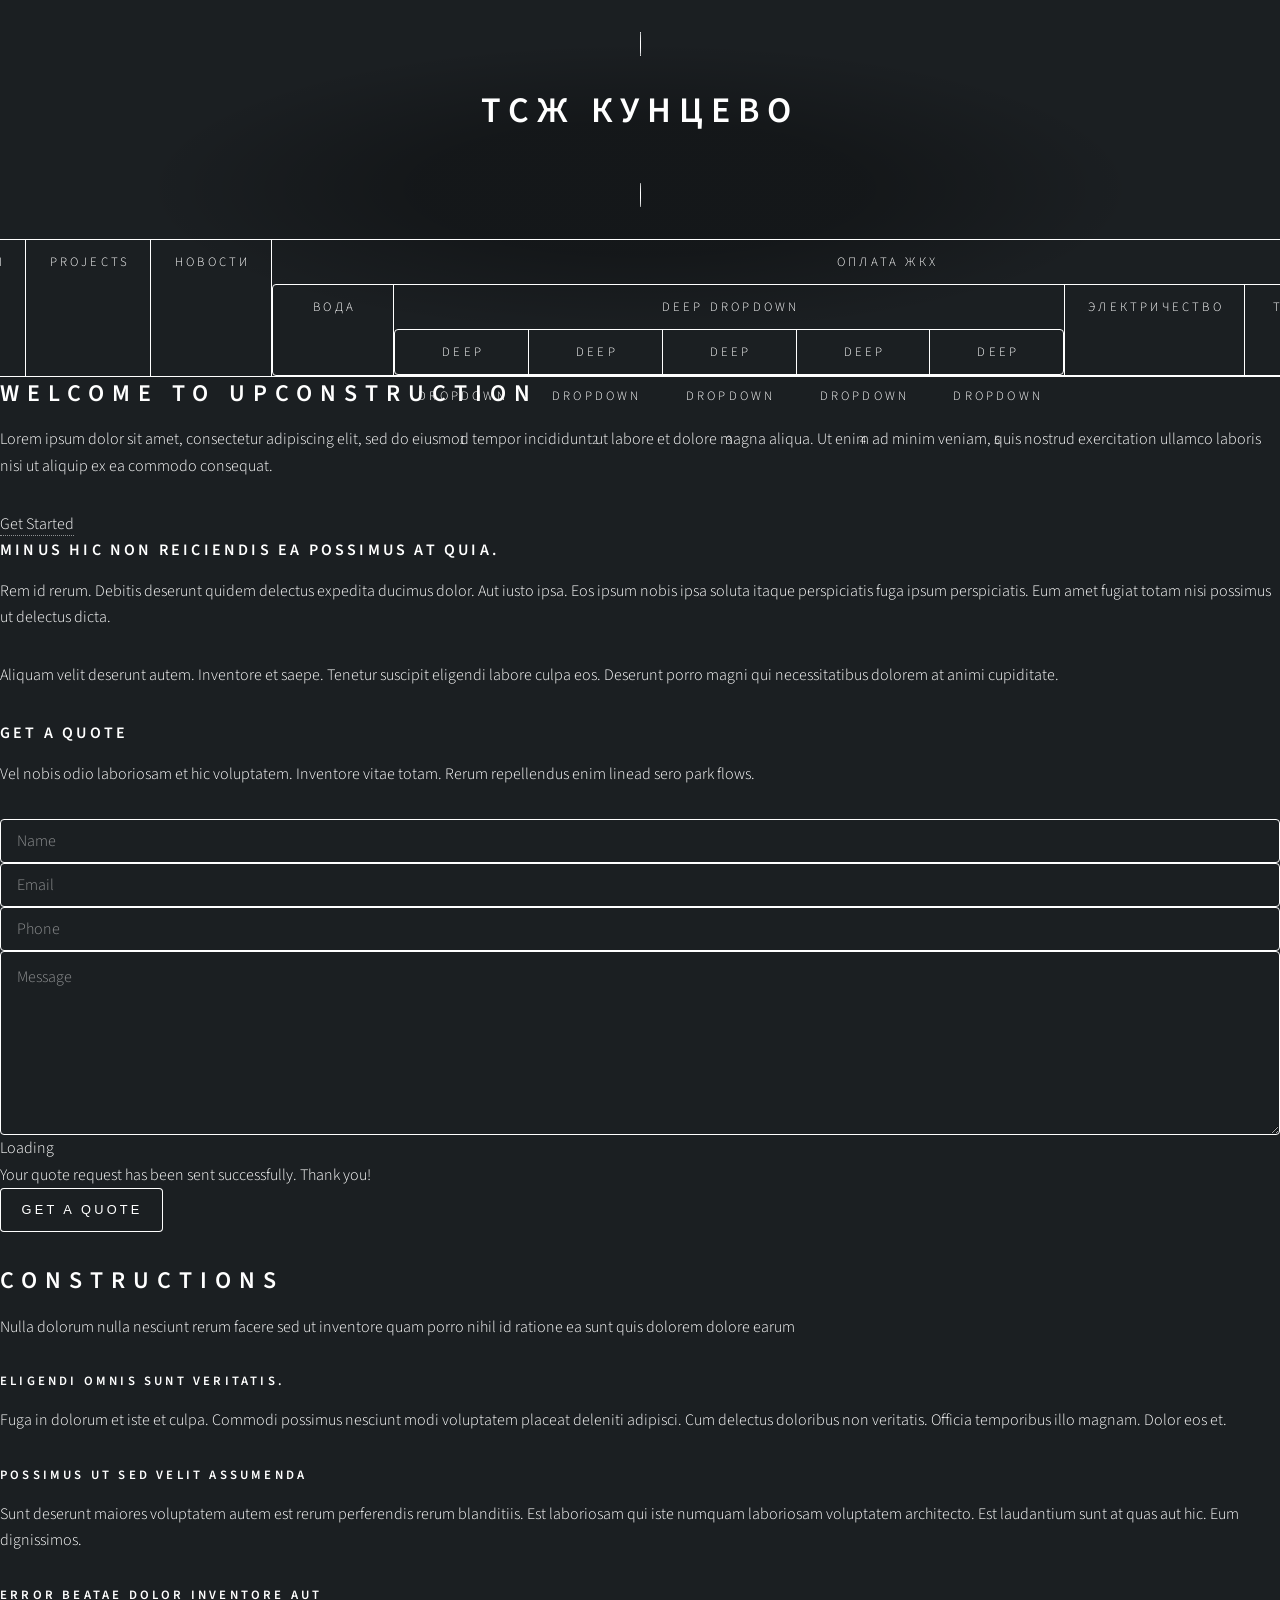
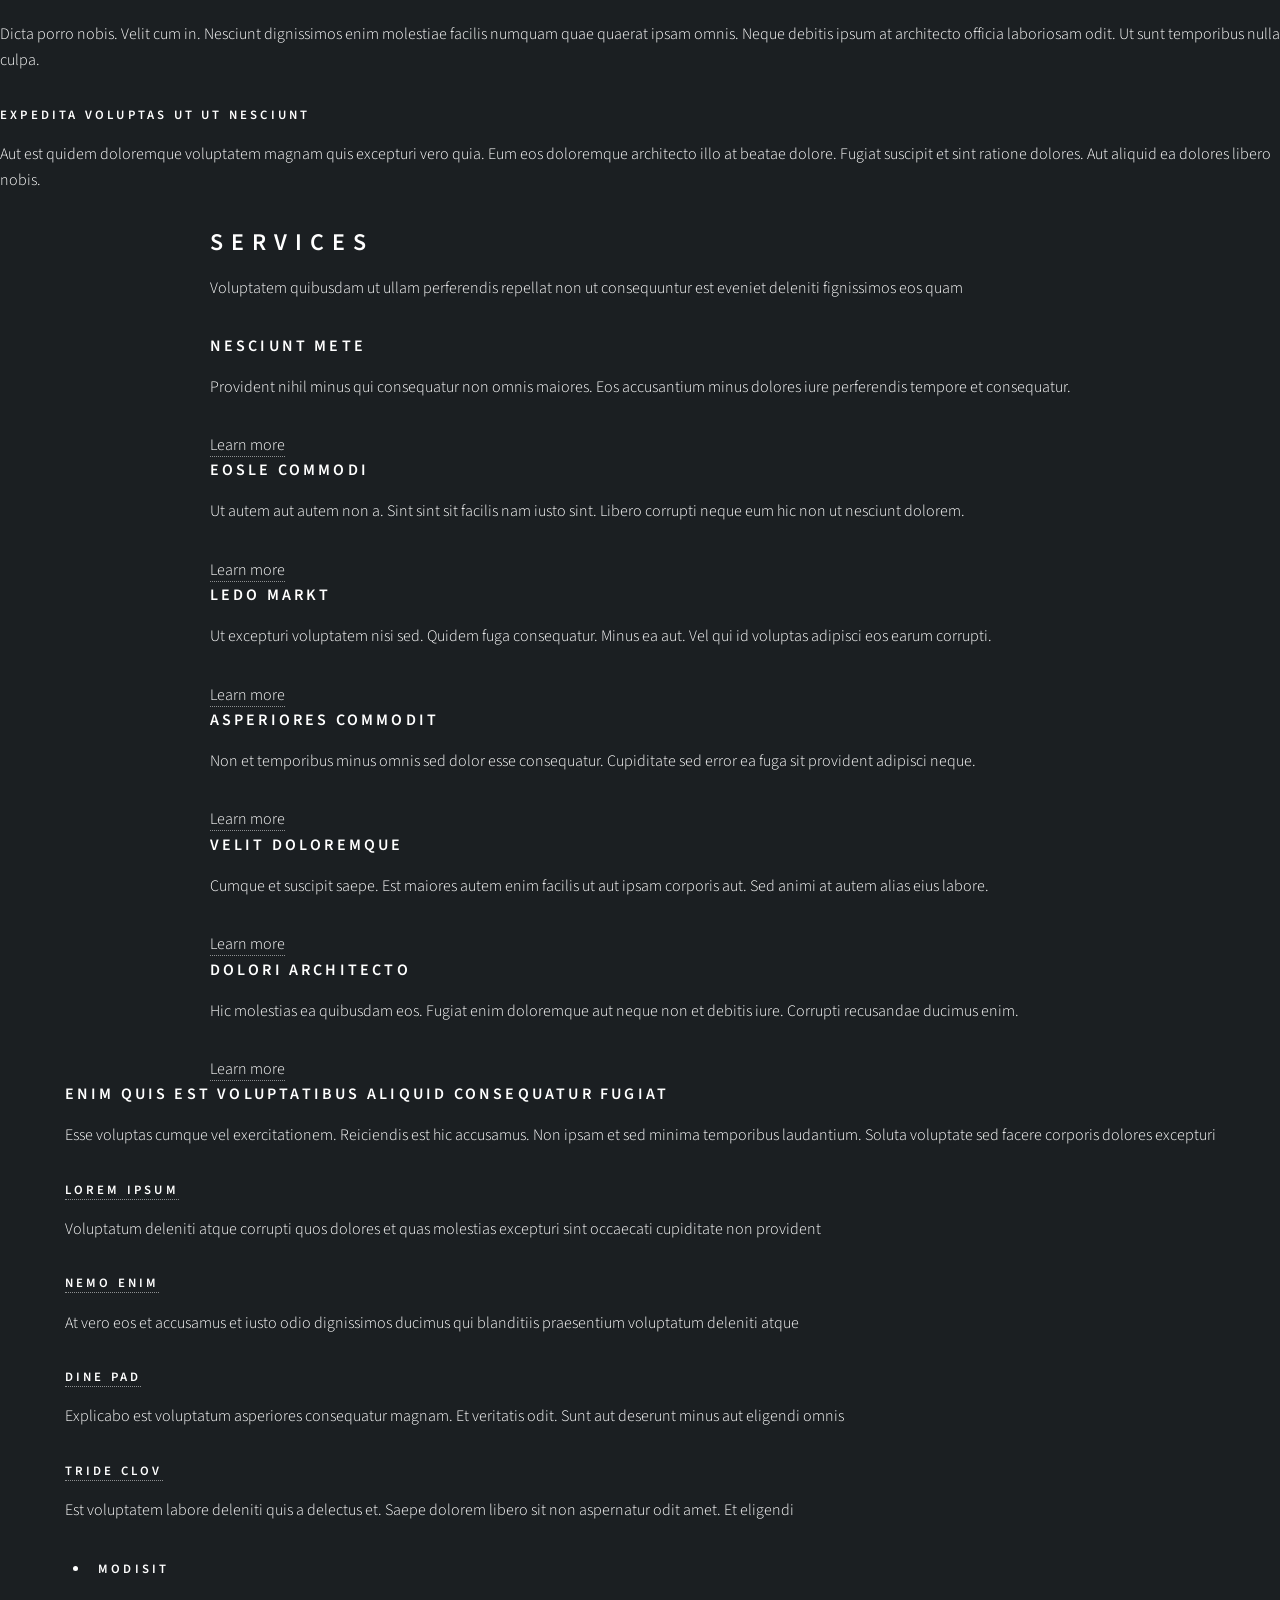
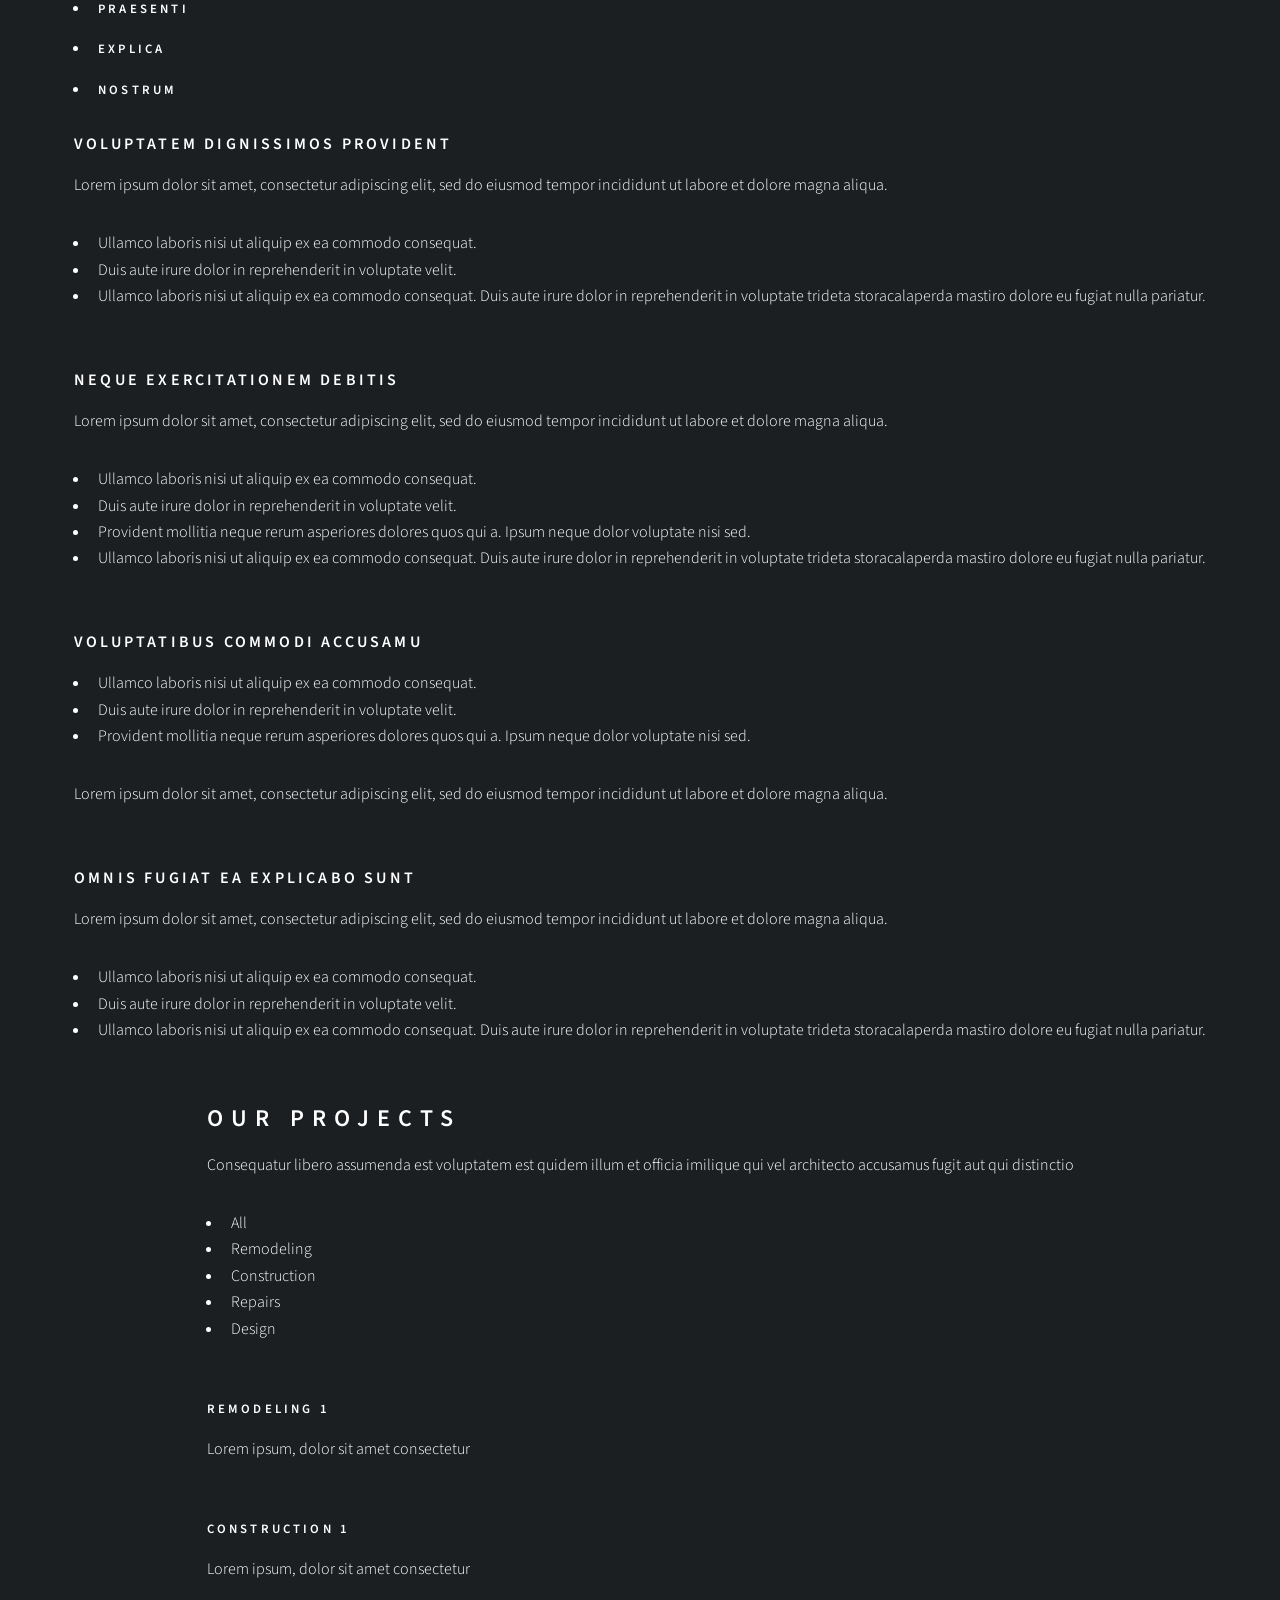
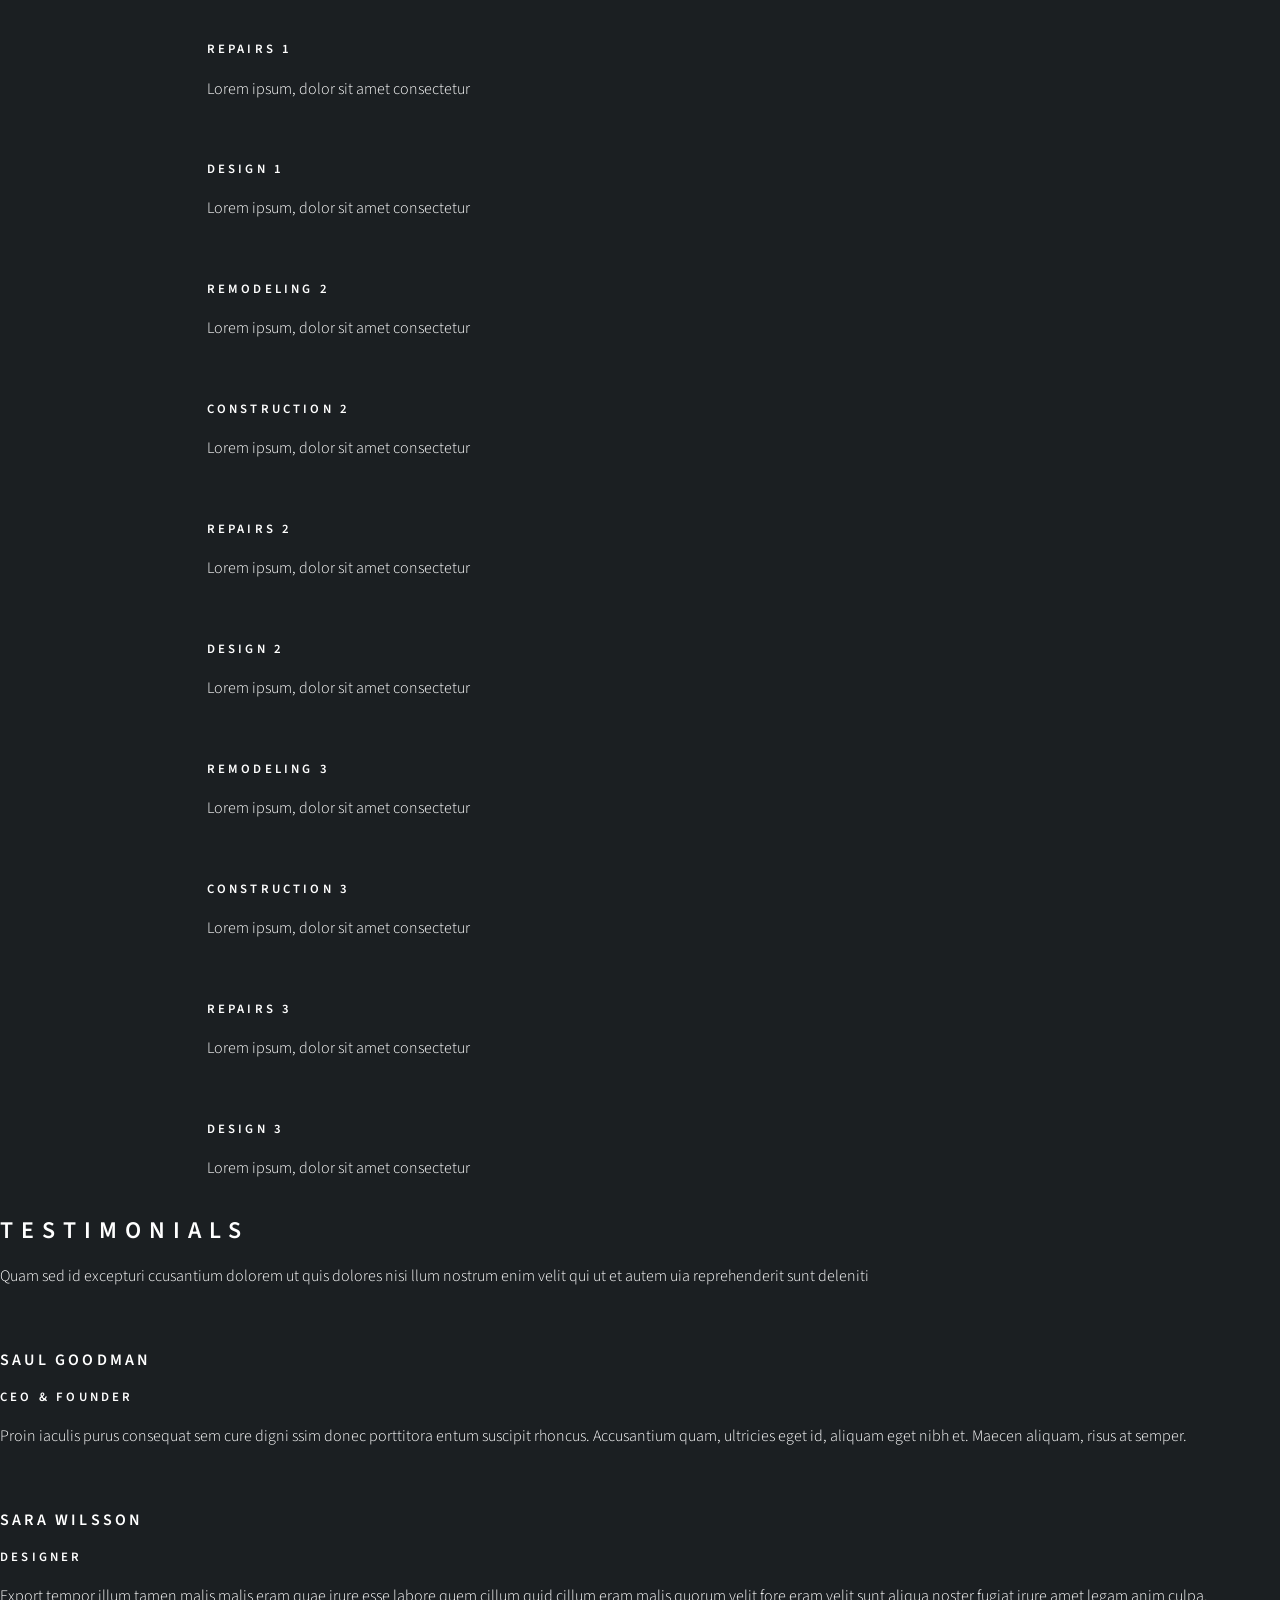
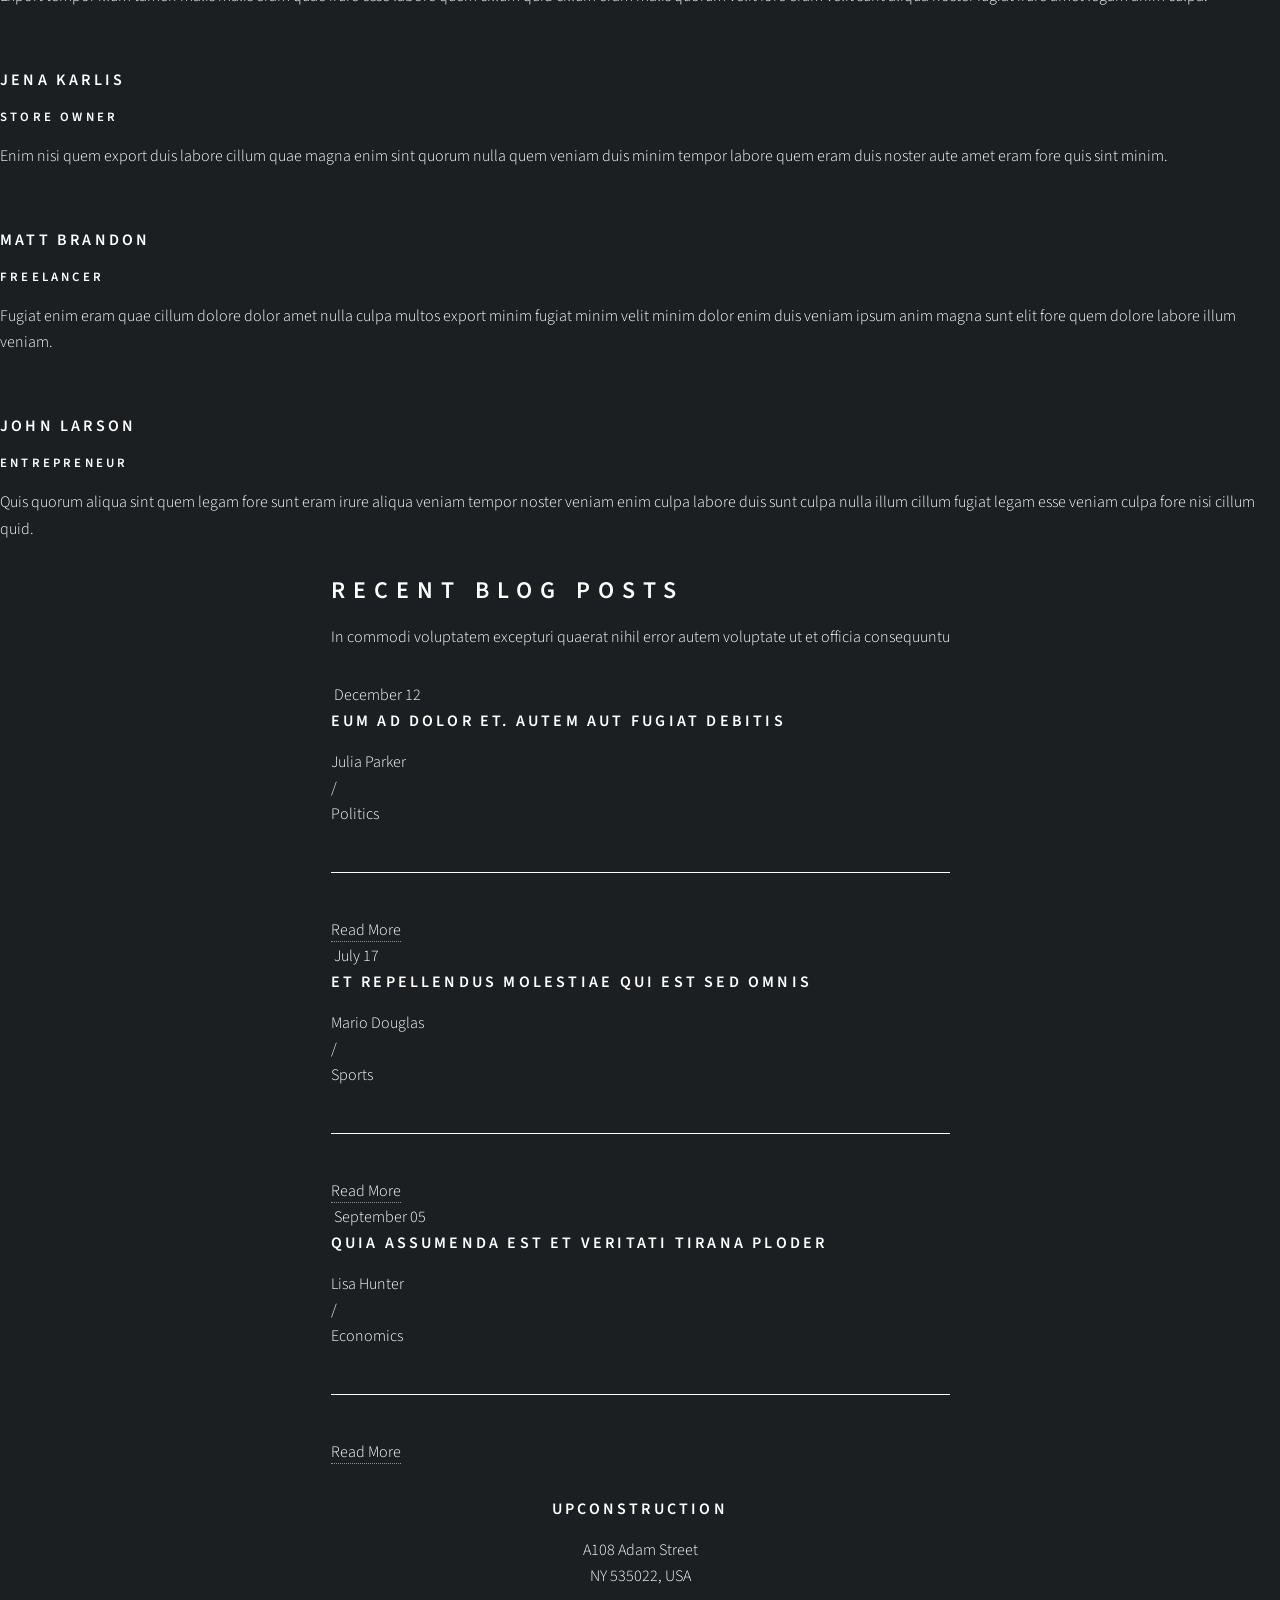
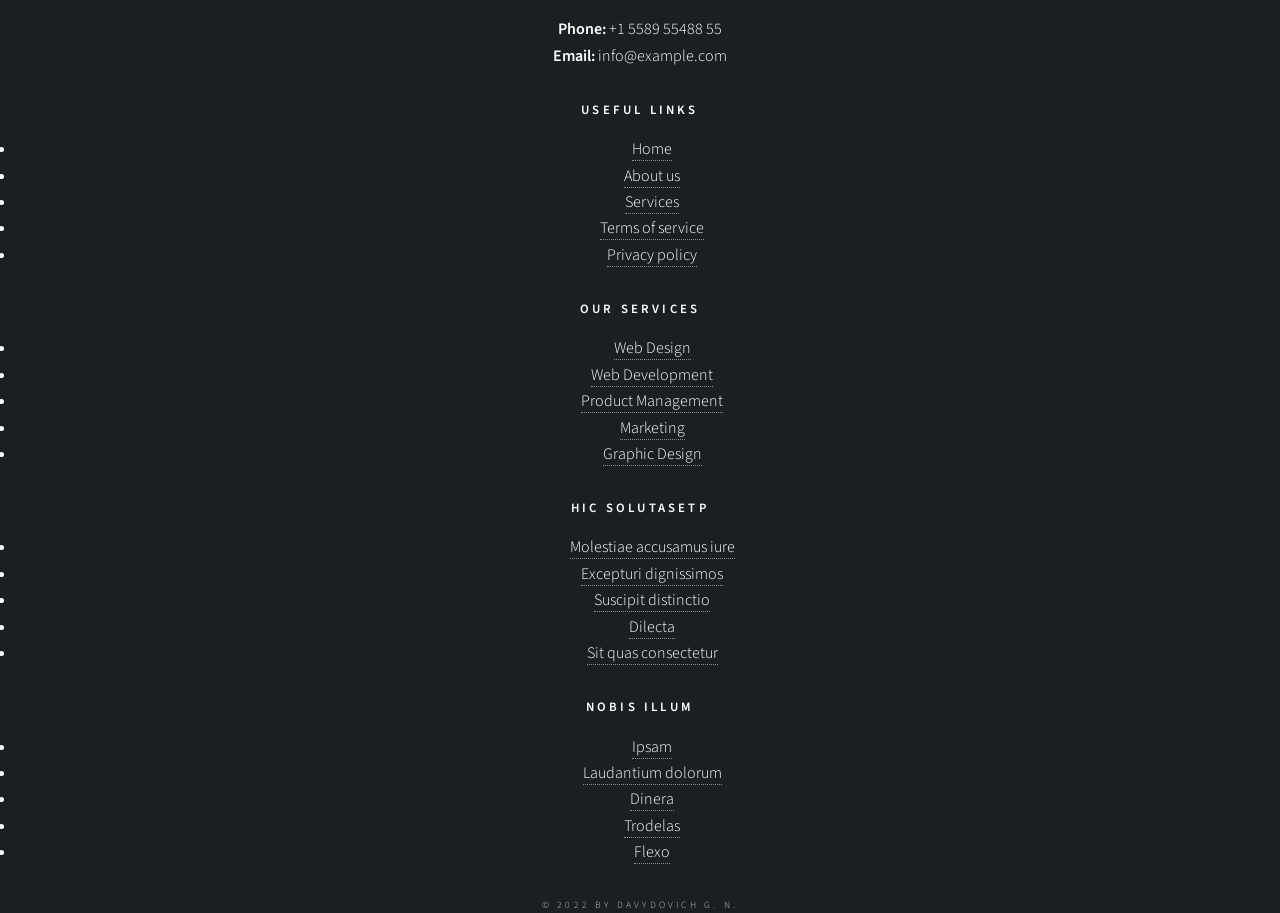
==== commit 2f8976b7: "Add files via upload" ====
--- a/index.html
+++ b/index.html
@@ -1,465 +1,1002 @@
-<!DOCTYPE HTML>
-<html lang="ru">
-	<head>
-		<title>НАТАЛЬЯ ТАКЕР</title>
-		<meta name="description" content="АГЕНТ ПО НЕДВИЖИМОСТИ / ПРЕДСТАВИТЕЛЬ ГАЛЛЕРЕИ BOCCARA В МОСКВЕ">
-		<meta charset="utf-8" />
-		<meta name="viewport" content="width=device-width, initial-scale=1, user-scalable=no" />
-		<link rel="stylesheet" href="assets/css/main.css" />		
-<!-- OPEN GRAPH -->
-<meta property="og:url" content="https://rejackysh.github.io/">
-<meta property="og:type" content="website">
-<meta property="og:title" content="НАТАЛЬЯ ТАКЕР">
-<meta property="og:description" content="АГЕНТ ПО НЕДВИЖИМОСТИ / ПРЕДСТАВИТЕЛЬ ГАЛЛЕРЕИ BOCCARA В МОСКВЕ">
-<meta property="og:image" content="https://rejackysh.github.io/images/ogfb.jpg">
-<!-- OPEN GRAPH -->
-<!--favicon-->
-<link rel="apple-touch-icon" sizes="180x180" href="favicon/apple-touch-icon.png">
-<link rel="icon" type="image/png" sizes="32x32" href="favicon/favicon-32x32.png">
-<link rel="icon" type="image/png" sizes="16x16" href="favicon/favicon-16x16.png">
-<link rel="manifest" href="favicon/site.webmanifest">
-<link rel="mask-icon" href="favicon/safari-pinned-tab.svg" color="#5bbad5">
-<meta name="msapplication-TileColor" content="#da532c">
-<meta name="theme-color" content="#ffffff">
-<!--favicon-->
-		<noscript><link rel="stylesheet" href="assets/css/noscript.css" /></noscript>
-		  <script  src="https://code.jquery.com/jquery-3.6.0.min.js"  integrity="sha256-/xUj+3OJU5yExlq6GSYGSHk7tPXikynS7ogEvDej/m4="  crossorigin="anonymous"></script>
-	</head>
-										  <script type="text/javascript">
-										  
-    var arrLang = new Array();
-    arrLang['ru'] = new Array();
-    arrLang['en'] = new Array();
-
-    // Russian content
-	arrLang['ru']['inner1'] = 'НАТАЛЬЯ ТАКЕР';
-	arrLang['ru']['inner2'] = 'АГЕНТ ПО НЕДВИЖИМОСТИ<br/>ПРЕДСТАВИТЕЛЬ ГАЛЛЕРЕИ <b><a target="_blank" and rel="noopener noreferrer" href="https://www.boccara.com/ru/" style="color:red">BOCCARA</a></b> В РОССИИ';
-    arrLang['ru']['intro'] = 'О СЕБЕ';
-	arrLang['ru']['intro1'] = 'О СЕБЕ';
-    arrLang['ru']['work'] = 'УСЛУГИ';
-	arrLang['ru']['work1'] = 'УСЛУГИ';
-    arrLang['ru']['CV'] = 'РЕЗЮМЕ';
-	arrLang['ru']['CV1'] = 'РЕЗЮМЕ';
-	arrLang['ru']['download'] = 'СКАЧАТЬ';
-    arrLang['ru']['contact'] = 'КОНТАКТЫ';
-	arrLang['ru']['phone'] = 'ТЕЛЕФОН';
-	arrLang['ru']['mail'] = 'ПОЧТА';
-	arrLang['ru']['sn'] = 'СОЦСЕТИ';
-
-    // English content (English Language) 
-	arrLang['en']['inner1'] = 'NATALIA TUCKER';
-	arrLang['en']['inner2'] = 'REAL ESTATE AGENT<br/>REPRESENTATIVE OF THE GALLERY <b><a target="_blank" and rel="noopener noreferrer" href="https://www.boccara.com/en/" style="color:red">BOCCARA</a></b> IN RUSSIA';
-    arrLang['en']['intro'] = 'ABOUT ME';
-	arrLang['en']['intro1'] = 'ABOUT ME';
-    arrLang['en']['work'] = 'WORK';
-	arrLang['en']['work1'] = 'WORK';
-    arrLang['en']['CV'] = 'CV';
-	arrLang['en']['CV1'] = 'CV';
-	arrLang['en']['download'] = 'DOWNLOAD';
-    arrLang['en']['contact'] = 'CONTACTS';
-	arrLang['en']['phone'] = 'PHONE';
-	arrLang['en']['mail'] = 'MAIL';
-	arrLang['en']['sn'] = 'SOCIAL';
-
-    // Process translation
-    $(function() {
-      $('.translate').click(function() {
-        var lang = $(this).attr('id');
-
-        $('.lang').each(function(index, item) {
-          $(this).html(arrLang[lang][$(this).attr('key')]);
-        });
-      });
-    });
-//With a function, I am able to perform multiple tasks 
-function SwitchButtons(buttonId) {
-  var hideBtn, showBtn, menuToggle;
-  if (buttonId == 'en') {
-    showBtn = 'ru';
-    hideBtn = 'en';
-  } else {
-    showBtn = 'en';
-    hideBtn = 'ru';
-  }
-  //I don't have your menus, so this is commented out.  just uncomment for your usage
-  // document.getElementById(menuToggle).toggle(); //step 1: toggle menu
-  document.getElementById(hideBtn).style.display = 'none'; //step 2 :additional feature hide button
-  document.getElementById(showBtn).style.display = ''; //step 3:additional feature show button
-
-
-}
-  </script>
-
-	<body class="is-preload">
-
-		<!-- Wrapper -->
-			<div id="wrapper">
-
-				<!-- Header -->
-					<header id="header">
- 
-						<div class="logo">
-							<span class="icon fa-building"></span>
-						</div>
-						<div class="content">
-							<div class="inner">
-								<h1 class="lang" key="inner1" >НАТАЛЬЯ ТАКЕР</h1>
-								<p class="lang" key="inner2">АГЕНТ ПО НЕДВИЖИМОСТИ<br/>ПРЕДСТАВИТЕЛЬ ГАЛЛЕРЕИ <b><a target="_blank" and rel="noopener noreferrer" href="https://www.boccara.com/ru/" style="color:red">BOCCARA</a></b> В РОССИИ</p>								
-							</div>
-						</div>
-						<nav>
-							<ul>
-								<li><a class="lang" key="intro" href="#intro">О СЕБЕ</a></li>
-								<li><a class="lang" key="work" href="#work">УСЛУГИ</a></li>
-								<li><a class="lang" key="CV" href="#CV">РЕЗЮМЕ</a></li>
-								<li><a class="lang" key="contact" href="#contact">КОНТАКТЫ</a></li>
-								<!--<li><a href="#elements">Elements</a></li>-->
-							</ul>
-						</nav>
-<button id="en" onclick="SwitchButtons('en');" class="sideviewtoggle myButton translate">ENGLISH</button>
-<button id="ru" onclick="SwitchButtons('ru');" class="sideviewtoggle myButton translate" style='display:none;'>РУССКИЙ</button>
-					</header>
-
-				<!-- Main -->
-					<div id="main">
-
-						<!-- Intro -->
-							<article id="intro">
-								<h2 class="lang major" key="intro1">О СЕБЕ</h2>
-								<span class="image main"><img src="images/pic01.jpg" alt="" /></span>
-								<p>Помадка Помадка Помадка Помадка Помадка Помадка Помадка Помадка Помадка Помадка Помадка Помадка Помадка Помадка Помадка Помадка Помадка Помадка Помадка Помадка Помадка Помадка Помадка Помадка Помадка Помадка Помадка Помадка Помадка Помадка Помадка Помадка Помадка Помадка Помадка <a href="#work">Помадка Помадка Помадка Помадка Помадка</a>.</p>
-								<p>Помадка Помадка Помадка Помадка Помадка Помадка Помадка Помадка Помадка Помадка Помадка Помадка Помадка Помадка Помадка Помадка Помадка Помадка Помадка Помадка Помадка Помадка Помадка Помадка Помадка Помадка Помадка Помадка Помадка Помадка Помадка Помадка Помадка Помадка Помадка <a href="#work">Помадка Помадка Помадка Помадка Помадка</a>.</p>
-
-							</article>
-
-						<!-- Work -->
-							<article id="work">
-								<h2 class="lang major" key="work1">УСЛУГИ</h2>
-								<span class="image main"><img src="images/pic02.jpg" alt="" /></span>
-								<p>Помадка Помадка Помадка Помадка Помадка Помадка Помадка Помадка Помадка Помадка Помадка Помадка Помадка Помадка Помадка Помадка Помадка Помадка Помадка Помадка Помадка Помадка Помадка Помадка Помадка Помадка Помадка Помадка Помадка Помадка Помадка Помадка Помадка Помадка Помадка <a href="#work">Помадка Помадка Помадка Помадка Помадка</a>.</p>
-								<p>Помадка Помадка Помадка Помадка Помадка Помадка Помадка Помадка Помадка Помадка Помадка Помадка Помадка Помадка Помадка Помадка Помадка Помадка Помадка Помадка Помадка Помадка Помадка Помадка Помадка Помадка Помадка Помадка Помадка Помадка Помадка Помадка Помадка Помадка Помадка <a href="#work">Помадка Помадка Помадка Помадка Помадка</a>.</p>
-
-
-							</article>
-
-						<!-- About -->
-							<article id="CV">
-								<h2 class="lang major" key="CV1">РЕЗЮМЕ</h2>
-								<span class="image main"><img src="images/pic03.jpg" alt="" /></span>
-								<p>Помадка Помадка Помадка Помадка Помадка Помадка Помадка Помадка Помадка Помадка Помадка Помадка Помадка Помадка Помадка Помадка Помадка Помадка Помадка Помадка Помадка Помадка Помадка Помадка Помадка Помадка Помадка Помадка Помадка Помадка Помадка Помадка Помадка Помадка Помадка <a href="#work">Помадка Помадка Помадка Помадка Помадка</a>.</p>
-								<p>Помадка Помадка Помадка Помадка Помадка Помадка Помадка Помадка Помадка Помадка Помадка Помадка Помадка Помадка Помадка Помадка Помадка Помадка Помадка Помадка Помадка Помадка Помадка Помадка Помадка Помадка Помадка Помадка Помадка Помадка Помадка Помадка Помадка Помадка Помадка <a href="#work">Помадка Помадка Помадка Помадка Помадка</a>.</p>
-							<ul class="actions">
-										<li><a target="_blank" and rel="noopener noreferrer" href="images/BOCCARA FINE ART 1 PPT.pdf" class="lang button" key="download">СКАЧАТЬ</a></li>
-									</ul>
-							</article>
-
-						<!-- Contact -->
-							<article id="contact">
-								<h2 class="lang major" key="phone">ТЕЛЕФОН</h2>								
-								<p></i><a href="tel:+7 985 885-78-88">+7 985 885-78-88</a></p>
-								<h2 class="lang major" key="mail">ПОЧТА</h2>
-								<p><i class="fa fa-envelope-o"></i><a href="mailto:natalia9171@rambler.ru"> natalia9171@rambler.ru</a></p>
-								<h2 class="lang major" key="sn">СОЦСЕТИ</h2>
-								<ul class="icons">
-									<li><a href="https://www.facebook.com/natalia.tucker.14" class="icon brands fa-facebook-f"><span class="label">Facebook</span></a></li>
-									<li><a href="https://www.instagram.com/natalia.tucker/" class="icon brands fa-instagram"><span class="label">Instagram</span></a></li>
-									<li><a href="https://vk.com/id441583023" class="icon brands fa-vk"><span class="label">VK</span></a></li>
-								</ul>
+<!DOCTYPE html>
+<html lang="en">
+
+<head>
+  <meta charset="utf-8">
+  <meta content="width=device-width, initial-scale=1.0" name="viewport">
+
+  <title>ТСЖ Кунцево</title>
+  <meta content="" name="description">
+  <meta content="" name="keywords">
+
+  <!-- Favicons -->
+  <link href="assets/img/favicon.png" rel="icon">
+  <link href="assets/img/apple-touch-icon.png" rel="apple-touch-icon">
+
+  <!-- Google Fonts -->
+  <link rel="preconnect" href="https://fonts.googleapis.com">
+  <link rel="preconnect" href="https://fonts.gstatic.com" crossorigin>
+  <link href="https://fonts.googleapis.com/css2?family=Open+Sans:ital,wght@0,300;0,400;0,500;0,600;0,700;1,300;1,400;1,600;1,700&family=Roboto:ital,wght@0,300;0,400;0,500;0,600;0,700;1,300;1,400;1,500;1,600;1,700&family=Work+Sans:ital,wght@0,300;0,400;0,500;0,600;0,700;1,300;1,400;1,500;1,600;1,700&display=swap" rel="stylesheet">
+
+  <!-- Vendor CSS Files -->
+  <link href="assets/vendor/bootstrap/css/bootstrap.min.css" rel="stylesheet">
+  <link href="assets/vendor/bootstrap-icons/bootstrap-icons.css" rel="stylesheet">
+  <link href="assets/vendor/fontawesome-free/css/all.min.css" rel="stylesheet">
+  <link href="assets/vendor/aos/aos.css" rel="stylesheet">
+  <link href="assets/vendor/glightbox/css/glightbox.min.css" rel="stylesheet">
+  <link href="assets/vendor/swiper/swiper-bundle.min.css" rel="stylesheet">
+
+  <!-- Template Main CSS File -->
+  <link href="assets/css/main.css" rel="stylesheet">
+
+
+</head>
+
+<body>
+
+  <!-- ======= Header ======= -->
+  <header id="header" class="header d-flex align-items-center">
+    <div class="container-fluid container-xl d-flex align-items-center justify-content-between">
+
+      <a href="index.html" class="logo d-flex align-items-center">
+        <!-- Uncomment the line below if you also wish to use an image logo -->
+        <!-- <img src="assets/img/logo.png" alt=""> -->
+        <h1>ТСЖ <span>Кунцево</span></h1>
+      </a>
+
+      <i class="mobile-nav-toggle mobile-nav-show bi bi-list"></i>
+      <i class="mobile-nav-toggle mobile-nav-hide d-none bi bi-x"></i>
+      <nav id="navbar" class="navbar">
+        <ul>
+          <li><a href="index.html" class="active">Главная</a></li>
+          <li><a href="about.html">О ТСЖ</a></li>
+          <li><a href="services.html">Телефоны</a></li>
+          <li><a href="projects.html">Projects</a></li>
+          <li><a href="blog.html">Новости</a></li>
+          <li class="dropdown"><a href="#"><span>Оплата ЖКХ</span> <i class="bi bi-chevron-down dropdown-indicator"></i></a>
+            <ul>
+              <li><a href="water.html">Вода</a></li>
+              <li class="dropdown"><a href="#"><span>Deep Dropdown</span> <i class="bi bi-chevron-down dropdown-indicator"></i></a>
+                <ul>
+                  <li><a href="#">Deep Dropdown 1</a></li>
+                  <li><a href="#">Deep Dropdown 2</a></li>
+                  <li><a href="#">Deep Dropdown 3</a></li>
+                  <li><a href="#">Deep Dropdown 4</a></li>
+                  <li><a href="#">Deep Dropdown 5</a></li>
+                </ul>
+              </li>
+              <li><a href="#">Электричество</a></li>
+              <li><a href="#">Тарифы</a></li>
+              <li><a href="#">Dropdown 4</a></li>
+            </ul>
+          </li>
+          <li><a href="contact.html">Контакты</a></li>
+        </ul>
+      </nav><!-- .navbar -->
+
+    </div>
+  </header><!-- End Header -->
+
+  <!-- ======= Hero Section ======= -->
+  <section id="hero" class="hero">
+
+    <div class="info d-flex align-items-center">
+      <div class="container">
+        <div class="row justify-content-center">
+          <div class="col-lg-6 text-center">
+            <h2 data-aos="fade-down">Welcome to <span>UpConstruction</span></h2>
+            <p data-aos="fade-up">Lorem ipsum dolor sit amet, consectetur adipiscing elit, sed do eiusmod tempor incididunt ut labore et dolore magna aliqua. Ut enim ad minim veniam, quis nostrud exercitation ullamco laboris nisi ut aliquip ex ea commodo consequat.</p>
+            <a data-aos="fade-up" data-aos-delay="200" href="#get-started" class="btn-get-started">Get Started</a>
+          </div>
+        </div>
+      </div>
+    </div>
+
+    <div id="hero-carousel" class="carousel slide" data-bs-ride="carousel" data-bs-interval="5000">
+
+      <div class="carousel-item active" style="background-image: url(assets/img/hero-carousel/hero-carousel-1.jpg)"></div>
+      <div class="carousel-item" style="background-image: url(assets/img/hero-carousel/hero-carousel-2.jpg)"></div>
+      <div class="carousel-item" style="background-image: url(assets/img/hero-carousel/hero-carousel-3.jpg)"></div>
+      <div class="carousel-item" style="background-image: url(assets/img/hero-carousel/hero-carousel-4.jpg)"></div>
+      <div class="carousel-item" style="background-image: url(assets/img/hero-carousel/hero-carousel-5.jpg)"></div>
+
+      <a class="carousel-control-prev" href="#hero-carousel" role="button" data-bs-slide="prev">
+        <span class="carousel-control-prev-icon bi bi-chevron-left" aria-hidden="true"></span>
+      </a>
+
+      <a class="carousel-control-next" href="#hero-carousel" role="button" data-bs-slide="next">
+        <span class="carousel-control-next-icon bi bi-chevron-right" aria-hidden="true"></span>
+      </a>
+
+    </div>
+
+  </section><!-- End Hero Section -->
+
+  <main id="main">
+
+    <!-- ======= Get Started Section ======= -->
+    <section id="get-started" class="get-started section-bg">
+      <div class="container">
+
+        <div class="row justify-content-between gy-4">
+
+          <div class="col-lg-6 d-flex align-items-center" data-aos="fade-up">
+            <div class="content">
+              <h3>Minus hic non reiciendis ea possimus at quia.</h3>
+              <p>Rem id rerum. Debitis deserunt quidem delectus expedita ducimus dolor. Aut iusto ipsa. Eos ipsum nobis ipsa soluta itaque perspiciatis fuga ipsum perspiciatis. Eum amet fugiat totam nisi possimus ut delectus dicta.
+              <p>Aliquam velit deserunt autem. Inventore et saepe. Tenetur suscipit eligendi labore culpa eos. Deserunt porro magni qui necessitatibus dolorem at animi cupiditate.</p>
+            </div>
+			
+          </div>
+
+          <div class="col-lg-5" data-aos="fade">
+            <form action="forms/quote.php" method="post" class="php-email-form">
+              <h3>Get a quote</h3>
+              <p>Vel nobis odio laboriosam et hic voluptatem. Inventore vitae totam. Rerum repellendus enim linead sero park flows.</p>
+              <div class="row gy-3">
+
+                <div class="col-md-12">
+                  <input type="text" name="name" class="form-control" placeholder="Name" required>
+                </div>
+
+                <div class="col-md-12 ">
+                  <input type="email" class="form-control" name="email" placeholder="Email" required>
+                </div>
+
+                <div class="col-md-12">
+                  <input type="text" class="form-control" name="phone" placeholder="Phone" required>
+                </div>
+
+                <div class="col-md-12">
+                  <textarea class="form-control" name="message" rows="6" placeholder="Message" required></textarea>
+                </div>
+
+                <div class="col-md-12 text-center">
+                  <div class="loading">Loading</div>
+                  <div class="error-message"></div>
+                  <div class="sent-message">Your quote request has been sent successfully. Thank you!</div>
+
+                  <button type="submit">Get a quote</button>
+                </div>
+
+              </div>
+            </form>
+          </div><!-- End Quote Form -->
+
+        </div>
+
+      </div>
+    </section><!-- End Get Started Section -->
+
+    <!-- ======= Constructions Section ======= -->
+    <section id="constructions" class="constructions">
+      <div class="container" data-aos="fade-up">
+
+        <div class="section-header">
+          <h2>Constructions</h2>
+          <p>Nulla dolorum nulla nesciunt rerum facere sed ut inventore quam porro nihil id ratione ea sunt quis dolorem dolore earum</p>
+        </div>
+
+        <div class="row gy-4">
+
+          <div class="col-lg-6" data-aos="fade-up" data-aos-delay="100">
+            <div class="card-item">
+              <div class="row">
+                <div class="col-xl-5">
+                  <div class="card-bg" style="background-image: url(assets/img/constructions-1.jpg);"></div>
+                </div>
+                <div class="col-xl-7 d-flex align-items-center">
+                  <div class="card-body">
+                    <h4 class="card-title">Eligendi omnis sunt veritatis.</h4>
+                    <p>Fuga in dolorum et iste et culpa. Commodi possimus nesciunt modi voluptatem placeat deleniti adipisci. Cum delectus doloribus non veritatis. Officia temporibus illo magnam. Dolor eos et.</p>
+                  </div>
+                </div>
+              </div>
+            </div>
+          </div><!-- End Card Item -->
+
+          <div class="col-lg-6" data-aos="fade-up" data-aos-delay="200">
+            <div class="card-item">
+              <div class="row">
+                <div class="col-xl-5">
+                  <div class="card-bg" style="background-image: url(assets/img/constructions-2.jpg);"></div>
+                </div>
+                <div class="col-xl-7 d-flex align-items-center">
+                  <div class="card-body">
+                    <h4 class="card-title">Possimus ut sed velit assumenda</h4>
+                    <p>Sunt deserunt maiores voluptatem autem est rerum perferendis rerum blanditiis. Est laboriosam qui iste numquam laboriosam voluptatem architecto. Est laudantium sunt at quas aut hic. Eum dignissimos.</p>
+                  </div>
+                </div>
+              </div>
+            </div>
+          </div><!-- End Card Item -->
+
+          <div class="col-lg-6" data-aos="fade-up" data-aos-delay="300">
+            <div class="card-item">
+              <div class="row">
+                <div class="col-xl-5">
+                  <div class="card-bg" style="background-image: url(assets/img/constructions-3.jpg);"></div>
+                </div>
+                <div class="col-xl-7 d-flex align-items-center">
+                  <div class="card-body">
+                    <h4 class="card-title">Error beatae dolor inventore aut</h4>
+                    <p>Dicta porro nobis. Velit cum in. Nesciunt dignissimos enim molestiae facilis numquam quae quaerat ipsam omnis. Neque debitis ipsum at architecto officia laboriosam odit. Ut sunt temporibus nulla culpa.</p>
+                  </div>
+                </div>
+              </div>
+            </div>
+          </div><!-- End Card Item -->
+
+          <div class="col-lg-6" data-aos="fade-up" data-aos-delay="400">
+            <div class="card-item">
+              <div class="row">
+                <div class="col-xl-5">
+                  <div class="card-bg" style="background-image: url(assets/img/constructions-4.jpg);"></div>
+                </div>
+                <div class="col-xl-7 d-flex align-items-center">
+                  <div class="card-body">
+                    <h4 class="card-title">Expedita voluptas ut ut nesciunt</h4>
+                    <p>Aut est quidem doloremque voluptatem magnam quis excepturi vero quia. Eum eos doloremque architecto illo at beatae dolore. Fugiat suscipit et sint ratione dolores. Aut aliquid ea dolores libero nobis.</p>
+                  </div>
+                </div>
+              </div>
+            </div>
+          </div><!-- End Card Item -->
+
+        </div>
+
+      </div>
+    </section><!-- End Constructions Section -->
+
+    <!-- ======= Services Section ======= -->
+    <section id="services" class="services section-bg">
+      <div class="container" data-aos="fade-up">
+
+        <div class="section-header">
+          <h2>Services</h2>
+          <p>Voluptatem quibusdam ut ullam perferendis repellat non ut consequuntur est eveniet deleniti fignissimos eos quam</p>
+        </div>
+
+        <div class="row gy-4">
+
+          <div class="col-lg-4 col-md-6" data-aos="fade-up" data-aos-delay="100">
+            <div class="service-item  position-relative">
+              <div class="icon">
+                <i class="fa-solid fa-mountain-city"></i>
+              </div>
+              <h3>Nesciunt Mete</h3>
+              <p>Provident nihil minus qui consequatur non omnis maiores. Eos accusantium minus dolores iure perferendis tempore et consequatur.</p>
+              <a href="service-details.html" class="readmore stretched-link">Learn more <i class="bi bi-arrow-right"></i></a>
+            </div>
+          </div><!-- End Service Item -->
+
+          <div class="col-lg-4 col-md-6" data-aos="fade-up" data-aos-delay="200">
+            <div class="service-item position-relative">
+              <div class="icon">
+                <i class="fa-solid fa-arrow-up-from-ground-water"></i>
+              </div>
+              <h3>Eosle Commodi</h3>
+              <p>Ut autem aut autem non a. Sint sint sit facilis nam iusto sint. Libero corrupti neque eum hic non ut nesciunt dolorem.</p>
+              <a href="service-details.html" class="readmore stretched-link">Learn more <i class="bi bi-arrow-right"></i></a>
+            </div>
+          </div><!-- End Service Item -->
+
+          <div class="col-lg-4 col-md-6" data-aos="fade-up" data-aos-delay="300">
+            <div class="service-item position-relative">
+              <div class="icon">
+                <i class="fa-solid fa-compass-drafting"></i>
+              </div>
+              <h3>Ledo Markt</h3>
+              <p>Ut excepturi voluptatem nisi sed. Quidem fuga consequatur. Minus ea aut. Vel qui id voluptas adipisci eos earum corrupti.</p>
+              <a href="service-details.html" class="readmore stretched-link">Learn more <i class="bi bi-arrow-right"></i></a>
+            </div>
+          </div><!-- End Service Item -->
+
+          <div class="col-lg-4 col-md-6" data-aos="fade-up" data-aos-delay="400">
+            <div class="service-item position-relative">
+              <div class="icon">
+                <i class="fa-solid fa-trowel-bricks"></i>
+              </div>
+              <h3>Asperiores Commodit</h3>
+              <p>Non et temporibus minus omnis sed dolor esse consequatur. Cupiditate sed error ea fuga sit provident adipisci neque.</p>
+              <a href="service-details.html" class="readmore stretched-link">Learn more <i class="bi bi-arrow-right"></i></a>
+            </div>
+          </div><!-- End Service Item -->
+
+          <div class="col-lg-4 col-md-6" data-aos="fade-up" data-aos-delay="500">
+            <div class="service-item position-relative">
+              <div class="icon">
+                <i class="fa-solid fa-helmet-safety"></i>
+              </div>
+              <h3>Velit Doloremque</h3>
+              <p>Cumque et suscipit saepe. Est maiores autem enim facilis ut aut ipsam corporis aut. Sed animi at autem alias eius labore.</p>
+              <a href="service-details.html" class="readmore stretched-link">Learn more <i class="bi bi-arrow-right"></i></a>
+            </div>
+          </div><!-- End Service Item -->
+
+          <div class="col-lg-4 col-md-6" data-aos="fade-up" data-aos-delay="600">
+            <div class="service-item position-relative">
+              <div class="icon">
+                <i class="fa-solid fa-arrow-up-from-ground-water"></i>
+              </div>
+              <h3>Dolori Architecto</h3>
+              <p>Hic molestias ea quibusdam eos. Fugiat enim doloremque aut neque non et debitis iure. Corrupti recusandae ducimus enim.</p>
+              <a href="service-details.html" class="readmore stretched-link">Learn more <i class="bi bi-arrow-right"></i></a>
+            </div>
+          </div><!-- End Service Item -->
+
+        </div>
+
+      </div>
+    </section><!-- End Services Section -->
+
+    <!-- ======= Alt Services Section ======= -->
+    <section id="alt-services" class="alt-services">
+      <div class="container" data-aos="fade-up">
+
+        <div class="row justify-content-around gy-4">
+          <div class="col-lg-6 img-bg" style="background-image: url(assets/img/alt-services.jpg);" data-aos="zoom-in" data-aos-delay="100"></div>
+
+          <div class="col-lg-5 d-flex flex-column justify-content-center">
+            <h3>Enim quis est voluptatibus aliquid consequatur fugiat</h3>
+            <p>Esse voluptas cumque vel exercitationem. Reiciendis est hic accusamus. Non ipsam et sed minima temporibus laudantium. Soluta voluptate sed facere corporis dolores excepturi</p>
+
+            <div class="icon-box d-flex position-relative" data-aos="fade-up" data-aos-delay="100">
+              <i class="bi bi-easel flex-shrink-0"></i>
+              <div>
+                <h4><a href="" class="stretched-link">Lorem Ipsum</a></h4>
+                <p>Voluptatum deleniti atque corrupti quos dolores et quas molestias excepturi sint occaecati cupiditate non provident</p>
+              </div>
+            </div><!-- End Icon Box -->
+
+            <div class="icon-box d-flex position-relative" data-aos="fade-up" data-aos-delay="200">
+              <i class="bi bi-patch-check flex-shrink-0"></i>
+              <div>
+                <h4><a href="" class="stretched-link">Nemo Enim</a></h4>
+                <p>At vero eos et accusamus et iusto odio dignissimos ducimus qui blanditiis praesentium voluptatum deleniti atque</p>
+              </div>
+            </div><!-- End Icon Box -->
+
+            <div class="icon-box d-flex position-relative" data-aos="fade-up" data-aos-delay="300">
+              <i class="bi bi-brightness-high flex-shrink-0"></i>
+              <div>
+                <h4><a href="" class="stretched-link">Dine Pad</a></h4>
+                <p>Explicabo est voluptatum asperiores consequatur magnam. Et veritatis odit. Sunt aut deserunt minus aut eligendi omnis</p>
+              </div>
+            </div><!-- End Icon Box -->
+
+            <div class="icon-box d-flex position-relative" data-aos="fade-up" data-aos-delay="400">
+              <i class="bi bi-brightness-high flex-shrink-0"></i>
+              <div>
+                <h4><a href="" class="stretched-link">Tride clov</a></h4>
+                <p>Est voluptatem labore deleniti quis a delectus et. Saepe dolorem libero sit non aspernatur odit amet. Et eligendi</p>
+              </div>
+            </div><!-- End Icon Box -->
+
+          </div>
+        </div>
+
+      </div>
+    </section><!-- End Alt Services Section -->
+
+    <!-- ======= Features Section ======= -->
+    <section id="features" class="features section-bg">
+      <div class="container" data-aos="fade-up">
+
+        <ul class="nav nav-tabs row  g-2 d-flex">
+
+          <li class="nav-item col-3">
+            <a class="nav-link active show" data-bs-toggle="tab" data-bs-target="#tab-1">
+              <h4>Modisit</h4>
+            </a>
+          </li><!-- End tab nav item -->
+
+          <li class="nav-item col-3">
+            <a class="nav-link" data-bs-toggle="tab" data-bs-target="#tab-2">
+              <h4>Praesenti</h4>
+            </a><!-- End tab nav item -->
+
+          <li class="nav-item col-3">
+            <a class="nav-link" data-bs-toggle="tab" data-bs-target="#tab-3">
+              <h4>Explica</h4>
+            </a>
+          </li><!-- End tab nav item -->
+
+          <li class="nav-item col-3">
+            <a class="nav-link" data-bs-toggle="tab" data-bs-target="#tab-4">
+              <h4>Nostrum</h4>
+            </a>
+          </li><!-- End tab nav item -->
+
+        </ul>
+
+        <div class="tab-content">
+
+          <div class="tab-pane active show" id="tab-1">
+            <div class="row">
+              <div class="col-lg-6 order-2 order-lg-1 mt-3 mt-lg-0 d-flex flex-column justify-content-center" data-aos="fade-up" data-aos-delay="100">
+                <h3>Voluptatem dignissimos provident</h3>
+                <p class="fst-italic">
+                  Lorem ipsum dolor sit amet, consectetur adipiscing elit, sed do eiusmod tempor incididunt ut labore et dolore
+                  magna aliqua.
+                </p>
+                <ul>
+                  <li><i class="bi bi-check2-all"></i> Ullamco laboris nisi ut aliquip ex ea commodo consequat.</li>
+                  <li><i class="bi bi-check2-all"></i> Duis aute irure dolor in reprehenderit in voluptate velit.</li>
+                  <li><i class="bi bi-check2-all"></i> Ullamco laboris nisi ut aliquip ex ea commodo consequat. Duis aute irure dolor in reprehenderit in voluptate trideta storacalaperda mastiro dolore eu fugiat nulla pariatur.</li>
+                </ul>
+              </div>
+              <div class="col-lg-6 order-1 order-lg-2 text-center" data-aos="fade-up" data-aos-delay="200">
+                <img src="assets/img/features-1.jpg" alt="" class="img-fluid">
+              </div>
+            </div>
+          </div><!-- End tab content item -->
+
+          <div class="tab-pane" id="tab-2">
+            <div class="row">
+              <div class="col-lg-6 order-2 order-lg-1 mt-3 mt-lg-0 d-flex flex-column justify-content-center">
+                <h3>Neque exercitationem debitis</h3>
+                <p class="fst-italic">
+                  Lorem ipsum dolor sit amet, consectetur adipiscing elit, sed do eiusmod tempor incididunt ut labore et dolore
+                  magna aliqua.
+                </p>
+                <ul>
+                  <li><i class="bi bi-check2-all"></i> Ullamco laboris nisi ut aliquip ex ea commodo consequat.</li>
+                  <li><i class="bi bi-check2-all"></i> Duis aute irure dolor in reprehenderit in voluptate velit.</li>
+                  <li><i class="bi bi-check2-all"></i> Provident mollitia neque rerum asperiores dolores quos qui a. Ipsum neque dolor voluptate nisi sed.</li>
+                  <li><i class="bi bi-check2-all"></i> Ullamco laboris nisi ut aliquip ex ea commodo consequat. Duis aute irure dolor in reprehenderit in voluptate trideta storacalaperda mastiro dolore eu fugiat nulla pariatur.</li>
+                </ul>
+              </div>
+              <div class="col-lg-6 order-1 order-lg-2 text-center">
+                <img src="assets/img/features-2.jpg" alt="" class="img-fluid">
+              </div>
+            </div>
+          </div><!-- End tab content item -->
+
+          <div class="tab-pane" id="tab-3">
+            <div class="row">
+              <div class="col-lg-6 order-2 order-lg-1 mt-3 mt-lg-0 d-flex flex-column justify-content-center">
+                <h3>Voluptatibus commodi accusamu</h3>
+                <ul>
+                  <li><i class="bi bi-check2-all"></i> Ullamco laboris nisi ut aliquip ex ea commodo consequat.</li>
+                  <li><i class="bi bi-check2-all"></i> Duis aute irure dolor in reprehenderit in voluptate velit.</li>
+                  <li><i class="bi bi-check2-all"></i> Provident mollitia neque rerum asperiores dolores quos qui a. Ipsum neque dolor voluptate nisi sed.</li>
+                </ul>
+                <p class="fst-italic">
+                  Lorem ipsum dolor sit amet, consectetur adipiscing elit, sed do eiusmod tempor incididunt ut labore et dolore
+                  magna aliqua.
+                </p>
+              </div>
+              <div class="col-lg-6 order-1 order-lg-2 text-center">
+                <img src="assets/img/features-3.jpg" alt="" class="img-fluid">
+              </div>
+            </div>
+          </div><!-- End tab content item -->
+
+          <div class="tab-pane" id="tab-4">
+            <div class="row">
+              <div class="col-lg-6 order-2 order-lg-1 mt-3 mt-lg-0 d-flex flex-column justify-content-center">
+                <h3>Omnis fugiat ea explicabo sunt</h3>
+                <p class="fst-italic">
+                  Lorem ipsum dolor sit amet, consectetur adipiscing elit, sed do eiusmod tempor incididunt ut labore et dolore
+                  magna aliqua.
+                </p>
+                <ul>
+                  <li><i class="bi bi-check2-all"></i> Ullamco laboris nisi ut aliquip ex ea commodo consequat.</li>
+                  <li><i class="bi bi-check2-all"></i> Duis aute irure dolor in reprehenderit in voluptate velit.</li>
+                  <li><i class="bi bi-check2-all"></i> Ullamco laboris nisi ut aliquip ex ea commodo consequat. Duis aute irure dolor in reprehenderit in voluptate trideta storacalaperda mastiro dolore eu fugiat nulla pariatur.</li>
+                </ul>
+              </div>
+              <div class="col-lg-6 order-1 order-lg-2 text-center">
+                <img src="assets/img/features-4.jpg" alt="" class="img-fluid">
+              </div>
+            </div>
+          </div><!-- End tab content item -->
+
+        </div>
+
+      </div>
+    </section><!-- End Features Section -->
+
+    <!-- ======= Our Projects Section ======= -->
+    <section id="projects" class="projects">
+      <div class="container" data-aos="fade-up">
+
+        <div class="section-header">
+          <h2>Our Projects</h2>
+          <p>Consequatur libero assumenda est voluptatem est quidem illum et officia imilique qui vel architecto accusamus fugit aut qui distinctio</p>
+        </div>
+
+        <div class="portfolio-isotope" data-portfolio-filter="*" data-portfolio-layout="masonry" data-portfolio-sort="original-order">
+
+          <ul class="portfolio-flters" data-aos="fade-up" data-aos-delay="100">
+            <li data-filter="*" class="filter-active">All</li>
+            <li data-filter=".filter-remodeling">Remodeling</li>
+            <li data-filter=".filter-construction">Construction</li>
+            <li data-filter=".filter-repairs">Repairs</li>
+            <li data-filter=".filter-design">Design</li>
+          </ul><!-- End Projects Filters -->
+
+          <div class="row gy-4 portfolio-container" data-aos="fade-up" data-aos-delay="200">
+
+            <div class="col-lg-4 col-md-6 portfolio-item filter-remodeling">
+              <div class="portfolio-content h-100">
+                <img src="assets/img/projects/remodeling-1.jpg" class="img-fluid" alt="">
+                <div class="portfolio-info">
+                  <h4>Remodeling 1</h4>
+                  <p>Lorem ipsum, dolor sit amet consectetur</p>
+                  <a href="assets/img/projects/remodeling-1.jpg" title="Remodeling 1" data-gallery="portfolio-gallery-remodeling" class="glightbox preview-link"><i class="bi bi-zoom-in"></i></a>
+                  <a href="project-details.html" title="More Details" class="details-link"><i class="bi bi-link-45deg"></i></a>
+                </div>
+              </div>
+            </div><!-- End Projects Item -->
+
+            <div class="col-lg-4 col-md-6 portfolio-item filter-construction">
+              <div class="portfolio-content h-100">
+                <img src="assets/img/projects/construction-1.jpg" class="img-fluid" alt="">
+                <div class="portfolio-info">
+                  <h4>Construction 1</h4>
+                  <p>Lorem ipsum, dolor sit amet consectetur</p>
+                  <a href="assets/img/projects/construction-1.jpg" title="Construction 1" data-gallery="portfolio-gallery-construction" class="glightbox preview-link"><i class="bi bi-zoom-in"></i></a>
+                  <a href="project-details.html" title="More Details" class="details-link"><i class="bi bi-link-45deg"></i></a>
+                </div>
+              </div>
+            </div><!-- End Projects Item -->
+
+            <div class="col-lg-4 col-md-6 portfolio-item filter-repairs">
+              <div class="portfolio-content h-100">
+                <img src="assets/img/projects/repairs-1.jpg" class="img-fluid" alt="">
+                <div class="portfolio-info">
+                  <h4>Repairs 1</h4>
+                  <p>Lorem ipsum, dolor sit amet consectetur</p>
+                  <a href="assets/img/projects/repairs-1.jpg" title="Repairs 1" data-gallery="portfolio-gallery-repairs" class="glightbox preview-link"><i class="bi bi-zoom-in"></i></a>
+                  <a href="project-details.html" title="More Details" class="details-link"><i class="bi bi-link-45deg"></i></a>
+                </div>
+              </div>
+            </div><!-- End Projects Item -->
+
+            <div class="col-lg-4 col-md-6 portfolio-item filter-design">
+              <div class="portfolio-content h-100">
+                <img src="assets/img/projects/design-1.jpg" class="img-fluid" alt="">
+                <div class="portfolio-info">
+                  <h4>Design 1</h4>
+                  <p>Lorem ipsum, dolor sit amet consectetur</p>
+                  <a href="assets/img/projects/design-1.jpg" title="Repairs 1" data-gallery="portfolio-gallery-book" class="glightbox preview-link"><i class="bi bi-zoom-in"></i></a>
+                  <a href="project-details.html" title="More Details" class="details-link"><i class="bi bi-link-45deg"></i></a>
+                </div>
+              </div>
+            </div><!-- End Projects Item -->
+
+            <div class="col-lg-4 col-md-6 portfolio-item filter-remodeling">
+              <div class="portfolio-content h-100">
+                <img src="assets/img/projects/remodeling-2.jpg" class="img-fluid" alt="">
+                <div class="portfolio-info">
+                  <h4>Remodeling 2</h4>
+                  <p>Lorem ipsum, dolor sit amet consectetur</p>
+                  <a href="assets/img/projects/remodeling-2.jpg" title="Remodeling 2" data-gallery="portfolio-gallery-remodeling" class="glightbox preview-link"><i class="bi bi-zoom-in"></i></a>
+                  <a href="project-details.html" title="More Details" class="details-link"><i class="bi bi-link-45deg"></i></a>
+                </div>
+              </div>
+            </div><!-- End Projects Item -->
+
+            <div class="col-lg-4 col-md-6 portfolio-item filter-construction">
+              <div class="portfolio-content h-100">
+                <img src="assets/img/projects/construction-2.jpg" class="img-fluid" alt="">
+                <div class="portfolio-info">
+                  <h4>Construction 2</h4>
+                  <p>Lorem ipsum, dolor sit amet consectetur</p>
+                  <a href="assets/img/projects/construction-2.jpg" title="Construction 2" data-gallery="portfolio-gallery-construction" class="glightbox preview-link"><i class="bi bi-zoom-in"></i></a>
+                  <a href="project-details.html" title="More Details" class="details-link"><i class="bi bi-link-45deg"></i></a>
+                </div>
+              </div>
+            </div><!-- End Projects Item -->
+
+            <div class="col-lg-4 col-md-6 portfolio-item filter-repairs">
+              <div class="portfolio-content h-100">
+                <img src="assets/img/projects/repairs-2.jpg" class="img-fluid" alt="">
+                <div class="portfolio-info">
+                  <h4>Repairs 2</h4>
+                  <p>Lorem ipsum, dolor sit amet consectetur</p>
+                  <a href="assets/img/projects/repairs-2.jpg" title="Repairs 2" data-gallery="portfolio-gallery-repairs" class="glightbox preview-link"><i class="bi bi-zoom-in"></i></a>
+                  <a href="project-details.html" title="More Details" class="details-link"><i class="bi bi-link-45deg"></i></a>
+                </div>
+              </div>
+            </div><!-- End Projects Item -->
+
+            <div class="col-lg-4 col-md-6 portfolio-item filter-design">
+              <div class="portfolio-content h-100">
+                <img src="assets/img/projects/design-2.jpg" class="img-fluid" alt="">
+                <div class="portfolio-info">
+                  <h4>Design 2</h4>
+                  <p>Lorem ipsum, dolor sit amet consectetur</p>
+                  <a href="assets/img/projects/design-2.jpg" title="Repairs 2" data-gallery="portfolio-gallery-book" class="glightbox preview-link"><i class="bi bi-zoom-in"></i></a>
+                  <a href="project-details.html" title="More Details" class="details-link"><i class="bi bi-link-45deg"></i></a>
+                </div>
+              </div>
+            </div><!-- End Projects Item -->
+
+            <div class="col-lg-4 col-md-6 portfolio-item filter-remodeling">
+              <div class="portfolio-content h-100">
+                <img src="assets/img/projects/remodeling-3.jpg" class="img-fluid" alt="">
+                <div class="portfolio-info">
+                  <h4>Remodeling 3</h4>
+                  <p>Lorem ipsum, dolor sit amet consectetur</p>
+                  <a href="assets/img/projects/remodeling-3.jpg" title="Remodeling 3" data-gallery="portfolio-gallery-remodeling" class="glightbox preview-link"><i class="bi bi-zoom-in"></i></a>
+                  <a href="project-details.html" title="More Details" class="details-link"><i class="bi bi-link-45deg"></i></a>
+                </div>
+              </div>
+            </div><!-- End Projects Item -->
+
+            <div class="col-lg-4 col-md-6 portfolio-item filter-construction">
+              <div class="portfolio-content h-100">
+                <img src="assets/img/projects/construction-3.jpg" class="img-fluid" alt="">
+                <div class="portfolio-info">
+                  <h4>Construction 3</h4>
+                  <p>Lorem ipsum, dolor sit amet consectetur</p>
+                  <a href="assets/img/projects/construction-3.jpg" title="Construction 3" data-gallery="portfolio-gallery-construction" class="glightbox preview-link"><i class="bi bi-zoom-in"></i></a>
+                  <a href="project-details.html" title="More Details" class="details-link"><i class="bi bi-link-45deg"></i></a>
+                </div>
+              </div>
+            </div><!-- End Projects Item -->
+
+            <div class="col-lg-4 col-md-6 portfolio-item filter-repairs">
+              <div class="portfolio-content h-100">
+                <img src="assets/img/projects/repairs-3.jpg" class="img-fluid" alt="">
+                <div class="portfolio-info">
+                  <h4>Repairs 3</h4>
+                  <p>Lorem ipsum, dolor sit amet consectetur</p>
+                  <a href="assets/img/projects/repairs-3.jpg" title="Repairs 2" data-gallery="portfolio-gallery-repairs" class="glightbox preview-link"><i class="bi bi-zoom-in"></i></a>
+                  <a href="project-details.html" title="More Details" class="details-link"><i class="bi bi-link-45deg"></i></a>
+                </div>
+              </div>
+            </div><!-- End Projects Item -->
+
+            <div class="col-lg-4 col-md-6 portfolio-item filter-design">
+              <div class="portfolio-content h-100">
+                <img src="assets/img/projects/design-3.jpg" class="img-fluid" alt="">
+                <div class="portfolio-info">
+                  <h4>Design 3</h4>
+                  <p>Lorem ipsum, dolor sit amet consectetur</p>
+                  <a href="assets/img/projects/design-3.jpg" title="Repairs 3" data-gallery="portfolio-gallery-book" class="glightbox preview-link"><i class="bi bi-zoom-in"></i></a>
+                  <a href="project-details.html" title="More Details" class="details-link"><i class="bi bi-link-45deg"></i></a>
+                </div>
+              </div>
+            </div><!-- End Projects Item -->
+
+          </div><!-- End Projects Container -->
+
+        </div>
+
+      </div>
+    </section><!-- End Our Projects Section -->
+
+    <!-- ======= Testimonials Section ======= -->
+    <section id="testimonials" class="testimonials section-bg">
+      <div class="container" data-aos="fade-up">
+
+        <div class="section-header">
+          <h2>Testimonials</h2>
+          <p>Quam sed id excepturi ccusantium dolorem ut quis dolores nisi llum nostrum enim velit qui ut et autem uia reprehenderit sunt deleniti</p>
+        </div>
+
+        <div class="slides-2 swiper">
+          <div class="swiper-wrapper">
+
+            <div class="swiper-slide">
+              <div class="testimonial-wrap">
+                <div class="testimonial-item">
+                  <img src="assets/img/testimonials/testimonials-1.jpg" class="testimonial-img" alt="">
+                  <h3>Saul Goodman</h3>
+                  <h4>Ceo &amp; Founder</h4>
+                  <div class="stars">
+                    <i class="bi bi-star-fill"></i><i class="bi bi-star-fill"></i><i class="bi bi-star-fill"></i><i class="bi bi-star-fill"></i><i class="bi bi-star-fill"></i>
+                  </div>
+                  <p>
+                    <i class="bi bi-quote quote-icon-left"></i>
+                    Proin iaculis purus consequat sem cure digni ssim donec porttitora entum suscipit rhoncus. Accusantium quam, ultricies eget id, aliquam eget nibh et. Maecen aliquam, risus at semper.
+                    <i class="bi bi-quote quote-icon-right"></i>
+                  </p>
+                </div>
+              </div>
+            </div><!-- End testimonial item -->
+
+            <div class="swiper-slide">
+              <div class="testimonial-wrap">
+                <div class="testimonial-item">
+                  <img src="assets/img/testimonials/testimonials-2.jpg" class="testimonial-img" alt="">
+                  <h3>Sara Wilsson</h3>
+                  <h4>Designer</h4>
+                  <div class="stars">
+                    <i class="bi bi-star-fill"></i><i class="bi bi-star-fill"></i><i class="bi bi-star-fill"></i><i class="bi bi-star-fill"></i><i class="bi bi-star-fill"></i>
+                  </div>
+                  <p>
+                    <i class="bi bi-quote quote-icon-left"></i>
+                    Export tempor illum tamen malis malis eram quae irure esse labore quem cillum quid cillum eram malis quorum velit fore eram velit sunt aliqua noster fugiat irure amet legam anim culpa.
+                    <i class="bi bi-quote quote-icon-right"></i>
+                  </p>
+                </div>
+              </div>
+            </div><!-- End testimonial item -->
+
+            <div class="swiper-slide">
+              <div class="testimonial-wrap">
+                <div class="testimonial-item">
+                  <img src="assets/img/testimonials/testimonials-3.jpg" class="testimonial-img" alt="">
+                  <h3>Jena Karlis</h3>
+                  <h4>Store Owner</h4>
+                  <div class="stars">
+                    <i class="bi bi-star-fill"></i><i class="bi bi-star-fill"></i><i class="bi bi-star-fill"></i><i class="bi bi-star-fill"></i><i class="bi bi-star-fill"></i>
+                  </div>
+                  <p>
+                    <i class="bi bi-quote quote-icon-left"></i>
+                    Enim nisi quem export duis labore cillum quae magna enim sint quorum nulla quem veniam duis minim tempor labore quem eram duis noster aute amet eram fore quis sint minim.
+                    <i class="bi bi-quote quote-icon-right"></i>
+                  </p>
+                </div>
+              </div>
+            </div><!-- End testimonial item -->
+
+            <div class="swiper-slide">
+              <div class="testimonial-wrap">
+                <div class="testimonial-item">
+                  <img src="assets/img/testimonials/testimonials-4.jpg" class="testimonial-img" alt="">
+                  <h3>Matt Brandon</h3>
+                  <h4>Freelancer</h4>
+                  <div class="stars">
+                    <i class="bi bi-star-fill"></i><i class="bi bi-star-fill"></i><i class="bi bi-star-fill"></i><i class="bi bi-star-fill"></i><i class="bi bi-star-fill"></i>
+                  </div>
+                  <p>
+                    <i class="bi bi-quote quote-icon-left"></i>
+                    Fugiat enim eram quae cillum dolore dolor amet nulla culpa multos export minim fugiat minim velit minim dolor enim duis veniam ipsum anim magna sunt elit fore quem dolore labore illum veniam.
+                    <i class="bi bi-quote quote-icon-right"></i>
+                  </p>
+                </div>
+              </div>
+            </div><!-- End testimonial item -->
+
+            <div class="swiper-slide">
+              <div class="testimonial-wrap">
+                <div class="testimonial-item">
+                  <img src="assets/img/testimonials/testimonials-5.jpg" class="testimonial-img" alt="">
+                  <h3>John Larson</h3>
+                  <h4>Entrepreneur</h4>
+                  <div class="stars">
+                    <i class="bi bi-star-fill"></i><i class="bi bi-star-fill"></i><i class="bi bi-star-fill"></i><i class="bi bi-star-fill"></i><i class="bi bi-star-fill"></i>
+                  </div>
+                  <p>
+                    <i class="bi bi-quote quote-icon-left"></i>
+                    Quis quorum aliqua sint quem legam fore sunt eram irure aliqua veniam tempor noster veniam enim culpa labore duis sunt culpa nulla illum cillum fugiat legam esse veniam culpa fore nisi cillum quid.
+                    <i class="bi bi-quote quote-icon-right"></i>
+                  </p>
+                </div>
+              </div>
+            </div><!-- End testimonial item -->
+
+          </div>
+          <div class="swiper-pagination"></div>
+        </div>
+
+      </div>
+    </section><!-- End Testimonials Section -->
+
+    <!-- ======= Recent Blog Posts Section ======= -->
+    <section id="recent-blog-posts" class="recent-blog-posts">
+      <div class="container" data-aos="fade-up"">
 
     
-
-								
-								<!-- <form method="post" action="#">
-									<div class="fields">
-										<div class="field half">
-											<label for="name">Имя</label>
-											<input type="text" name="name" id="name" />
-										</div>
-										<div class="field half">
-											<label for="email">Email</label>
-											<input type="text" name="email" id="email" />
-										</div>
-
-										<div class="field">
-											<label for="message">Письмо</label>
-											<textarea name="message" id="message" rows="4"></textarea>
-										</div>
-									</div>
-									<ul class="actions">
-										<li><input type="submit" value="Send Message" class="primary" /></li>
-										<li><input type="reset" value="Reset" /></li>
-									</ul>
-								</form> -->
-								
-								
-
-							</article>
-
-						<!-- Elements -->
-							<article id="elements">
-								<h2 class="major">Elements</h2>
-
-								<section>
-									<h3 class="major">Text</h3>
-									<p>This is <b>bold</b> and this is <strong>strong</strong>. This is <i>italic</i> and this is <em>emphasized</em>.
-									This is <sup>superscript</sup> text and this is <sub>subscript</sub> text.
-									This is <u>underlined</u> and this is code: <code>for (;;) { ... }</code>. Finally, <a href="#">this is a link</a>.</p>
-									<hr />
-									<h2>Heading Level 2</h2>
-									<h3>Heading Level 3</h3>
-									<h4>Heading Level 4</h4>
-									<h5>Heading Level 5</h5>
-									<h6>Heading Level 6</h6>
-									<hr />
-									<h4>Blockquote</h4>
-									<blockquote>Fringilla nisl. Donec accumsan interdum nisi, quis tincidunt felis sagittis eget tempus euismod. Vestibulum ante ipsum primis in faucibus vestibulum. Blandit adipiscing eu felis iaculis volutpat ac adipiscing accumsan faucibus. Vestibulum ante ipsum primis in faucibus lorem ipsum dolor sit amet nullam adipiscing eu felis.</blockquote>
-									<h4>Preformatted</h4>
-									<pre><code>i = 0;
-
-while (!deck.isInOrder()) {
-    print 'Iteration ' + i;
-    deck.shuffle();
-    i++;
-}
-
-print 'It took ' + i + ' iterations to sort the deck.';</code></pre>
-								</section>
-
-								<section>
-									<h3 class="major">Lists</h3>
-
-									<h4>Unordered</h4>
-									<ul>
-										<li>Dolor pulvinar etiam.</li>
-										<li>Sagittis adipiscing.</li>
-										<li>Felis enim feugiat.</li>
-									</ul>
-
-									<h4>Alternate</h4>
-									<ul class="alt">
-										<li>Dolor pulvinar etiam.</li>
-										<li>Sagittis adipiscing.</li>
-										<li>Felis enim feugiat.</li>
-									</ul>
-
-									<h4>Ordered</h4>
-									<ol>
-										<li>Dolor pulvinar etiam.</li>
-										<li>Etiam vel felis viverra.</li>
-										<li>Felis enim feugiat.</li>
-										<li>Dolor pulvinar etiam.</li>
-										<li>Etiam vel felis lorem.</li>
-										<li>Felis enim et feugiat.</li>
-									</ol>
-									<h4>Icons</h4>
-									<ul class="icons">
-										<li><a href="#" class="icon brands fa-twitter"><span class="label">Twitter</span></a></li>
-										<li><a href="#" class="icon brands fa-facebook-f"><span class="label">Facebook</span></a></li>
-										<li><a href="#" class="icon brands fa-instagram"><span class="label">Instagram</span></a></li>
-										<li><a href="#" class="icon brands fa-github"><span class="label">Github</span></a></li>
-									</ul>
-
-									<h4>Actions</h4>
-									<ul class="actions">
-										<li><a href="#" class="button primary">Default</a></li>
-										<li><a href="#" class="button">Default</a></li>
-									</ul>
-									<ul class="actions stacked">
-										<li><a href="#" class="button primary">Default</a></li>
-										<li><a href="#" class="button">Default</a></li>
-									</ul>
-								</section>
-
-								<section>
-									<h3 class="major">Table</h3>
-									<h4>Default</h4>
-									<div class="table-wrapper">
-										<table>
-											<thead>
-												<tr>
-													<th>Name</th>
-													<th>Description</th>
-													<th>Price</th>
-												</tr>
-											</thead>
-											<tbody>
-												<tr>
-													<td>Item One</td>
-													<td>Ante turpis integer aliquet porttitor.</td>
-													<td>29.99</td>
-												</tr>
-												<tr>
-													<td>Item Two</td>
-													<td>Vis ac commodo adipiscing arcu aliquet.</td>
-													<td>19.99</td>
-												</tr>
-												<tr>
-													<td>Item Three</td>
-													<td> Morbi faucibus arcu accumsan lorem.</td>
-													<td>29.99</td>
-												</tr>
-												<tr>
-													<td>Item Four</td>
-													<td>Vitae integer tempus condimentum.</td>
-													<td>19.99</td>
-												</tr>
-												<tr>
-													<td>Item Five</td>
-													<td>Ante turpis integer aliquet porttitor.</td>
-													<td>29.99</td>
-												</tr>
-											</tbody>
-											<tfoot>
-												<tr>
-													<td colspan="2"></td>
-													<td>100.00</td>
-												</tr>
-											</tfoot>
-										</table>
-									</div>
-
-									<h4>Alternate</h4>
-									<div class="table-wrapper">
-										<table class="alt">
-											<thead>
-												<tr>
-													<th>Name</th>
-													<th>Description</th>
-													<th>Price</th>
-												</tr>
-											</thead>
-											<tbody>
-												<tr>
-													<td>Item One</td>
-													<td>Ante turpis integer aliquet porttitor.</td>
-													<td>29.99</td>
-												</tr>
-												<tr>
-													<td>Item Two</td>
-													<td>Vis ac commodo adipiscing arcu aliquet.</td>
-													<td>19.99</td>
-												</tr>
-												<tr>
-													<td>Item Three</td>
-													<td> Morbi faucibus arcu accumsan lorem.</td>
-													<td>29.99</td>
-												</tr>
-												<tr>
-													<td>Item Four</td>
-													<td>Vitae integer tempus condimentum.</td>
-													<td>19.99</td>
-												</tr>
-												<tr>
-													<td>Item Five</td>
-													<td>Ante turpis integer aliquet porttitor.</td>
-													<td>29.99</td>
-												</tr>
-											</tbody>
-											<tfoot>
-												<tr>
-													<td colspan="2"></td>
-													<td>100.00</td>
-												</tr>
-											</tfoot>
-										</table>
-									</div>
-								</section>
-
-								<section>
-									<h3 class="major">Buttons</h3>
-									<ul class="actions">
-										<li><a href="#" class="button primary">Primary</a></li>
-										<li><a href="#" class="button">Default</a></li>
-									</ul>
-									<ul class="actions">
-										<li><a href="#" class="button">Default</a></li>
-										<li><a href="#" class="button small">Small</a></li>
-									</ul>
-									<ul class="actions">
-										<li><a href="#" class="button primary icon solid fa-download">Icon</a></li>
-										<li><a href="#" class="button icon solid fa-download">Icon</a></li>
-									</ul>
-									<ul class="actions">
-										<li><span class="button primary disabled">Disabled</span></li>
-										<li><span class="button disabled">Disabled</span></li>
-									</ul>
-								</section>
-
-								<section>
-									<h3 class="major">Form</h3>
-									<form method="post" action="#">
-										<div class="fields">
-											<div class="field half">
-												<label for="demo-name">Name</label>
-												<input type="text" name="demo-name" id="demo-name" value="" placeholder="Jane Doe" />
-											</div>
-											<div class="field half">
-												<label for="demo-email">Email</label>
-												<input type="email" name="demo-email" id="demo-email" value="" placeholder="jane@untitled.tld" />
-											</div>
-											<div class="field">
-												<label for="demo-category">Category</label>
-												<select name="demo-category" id="demo-category">
-													<option value="">-</option>
-													<option value="1">Manufacturing</option>
-													<option value="1">Shipping</option>
-													<option value="1">Administration</option>
-													<option value="1">Human Resources</option>
-												</select>
-											</div>
-											<div class="field half">
-												<input type="radio" id="demo-priority-low" name="demo-priority" checked>
-												<label for="demo-priority-low">Low</label>
-											</div>
-											<div class="field half">
-												<input type="radio" id="demo-priority-high" name="demo-priority">
-												<label for="demo-priority-high">High</label>
-											</div>
-											<div class="field half">
-												<input type="checkbox" id="demo-copy" name="demo-copy">
-												<label for="demo-copy">Email me a copy</label>
-											</div>
-											<div class="field half">
-												<input type="checkbox" id="demo-human" name="demo-human" checked>
-												<label for="demo-human">Not a robot</label>
-											</div>
-											<div class="field">
-												<label for="demo-message">Message</label>
-												<textarea name="demo-message" id="demo-message" placeholder="Enter your message" rows="6"></textarea>
-											</div>
-										</div>
-										<ul class="actions">
-											<li><input type="submit" value="Send Message" class="primary" /></li>
-											<li><input type="reset" value="Reset" /></li>
-										</ul>
-									</form>
-								</section>
-
-							</article>
-
-					</div>
-
-				<!-- Footer -->
-					<footer id="footer">
-						<p class="copyright">&copy;2022 by DAVYDOVICH G. N.</p>
-					</footer>
-
-			</div>
-
-		<!-- BG -->
-			<div id="bg"></div>
-
-		<!-- Scripts -->
-			<script src="assets/js/jquery.min.js"></script>
-			<script src="assets/js/browser.min.js"></script>
-			<script src="assets/js/breakpoints.min.js"></script>
-			<script src="assets/js/util.js"></script>
-			<script src="assets/js/main.js"></script>
-<script>
-window.replainSettings = { id: '89e1dee1-30e4-49fe-8b05-1d0167c41ba4' };
-(function(u){var s=document.createElement('script');s.async=true;s.src=u;
-var x=document.getElementsByTagName('script')[0];x.parentNode.insertBefore(s,x);
-})('https://widget.replain.cc/dist/client.js');
-</script>
-	</body>
-</html>
+    
+  <div class=" section-header">
+        <h2>Recent Blog Posts</h2>
+        <p>In commodi voluptatem excepturi quaerat nihil error autem voluptate ut et officia consequuntu</p>
+      </div>
+
+      <div class="row gy-5">
+
+        <div class="col-xl-4 col-md-6" data-aos="fade-up" data-aos-delay="100">
+          <div class="post-item position-relative h-100">
+
+            <div class="post-img position-relative overflow-hidden">
+              <img src="assets/img/blog/blog-1.jpg" class="img-fluid" alt="">
+              <span class="post-date">December 12</span>
+            </div>
+
+            <div class="post-content d-flex flex-column">
+
+              <h3 class="post-title">Eum ad dolor et. Autem aut fugiat debitis</h3>
+
+              <div class="meta d-flex align-items-center">
+                <div class="d-flex align-items-center">
+                  <i class="bi bi-person"></i> <span class="ps-2">Julia Parker</span>
+                </div>
+                <span class="px-3 text-black-50">/</span>
+                <div class="d-flex align-items-center">
+                  <i class="bi bi-folder2"></i> <span class="ps-2">Politics</span>
+                </div>
+              </div>
+
+              <hr>
+
+              <a href="blog-details.html" class="readmore stretched-link"><span>Read More</span><i class="bi bi-arrow-right"></i></a>
+
+            </div>
+
+          </div>
+        </div><!-- End post item -->
+
+        <div class="col-xl-4 col-md-6" data-aos="fade-up" data-aos-delay="200">
+          <div class="post-item position-relative h-100">
+
+            <div class="post-img position-relative overflow-hidden">
+              <img src="assets/img/blog/blog-2.jpg" class="img-fluid" alt="">
+              <span class="post-date">July 17</span>
+            </div>
+
+            <div class="post-content d-flex flex-column">
+
+              <h3 class="post-title">Et repellendus molestiae qui est sed omnis</h3>
+
+              <div class="meta d-flex align-items-center">
+                <div class="d-flex align-items-center">
+                  <i class="bi bi-person"></i> <span class="ps-2">Mario Douglas</span>
+                </div>
+                <span class="px-3 text-black-50">/</span>
+                <div class="d-flex align-items-center">
+                  <i class="bi bi-folder2"></i> <span class="ps-2">Sports</span>
+                </div>
+              </div>
+
+              <hr>
+
+              <a href="blog-details.html" class="readmore stretched-link"><span>Read More</span><i class="bi bi-arrow-right"></i></a>
+
+            </div>
+
+          </div>
+        </div><!-- End post item -->
+
+        <div class="col-xl-4 col-md-6">
+          <div class="post-item position-relative h-100" data-aos="fade-up" data-aos-delay="300">
+
+            <div class="post-img position-relative overflow-hidden">
+              <img src="assets/img/blog/blog-3.jpg" class="img-fluid" alt="">
+              <span class="post-date">September 05</span>
+            </div>
+
+            <div class="post-content d-flex flex-column">
+
+              <h3 class="post-title">Quia assumenda est et veritati tirana ploder</h3>
+
+              <div class="meta d-flex align-items-center">
+                <div class="d-flex align-items-center">
+                  <i class="bi bi-person"></i> <span class="ps-2">Lisa Hunter</span>
+                </div>
+                <span class="px-3 text-black-50">/</span>
+                <div class="d-flex align-items-center">
+                  <i class="bi bi-folder2"></i> <span class="ps-2">Economics</span>
+                </div>
+              </div>
+
+              <hr>
+
+              <a href="blog-details.html" class="readmore stretched-link"><span>Read More</span><i class="bi bi-arrow-right"></i></a>
+
+            </div>
+
+          </div>
+        </div><!-- End post item -->
+
+      </div>
+
+      </div>
+    </section>
+    <!-- End Recent Blog Posts Section -->
+
+  </main><!-- End #main -->
+
+  <!-- ======= Footer ======= -->
+  <footer id="footer" class="footer">
+
+    <div class="footer-content position-relative">
+      <div class="container">
+        <div class="row">
+
+          <div class="col-lg-4 col-md-6">
+            <div class="footer-info">
+              <h3>UpConstruction</h3>
+              <p>
+                A108 Adam Street <br>
+                NY 535022, USA<br><br>
+                <strong>Phone:</strong> +1 5589 55488 55<br>
+                <strong>Email:</strong> info@example.com<br>
+              </p>
+              <div class="social-links d-flex mt-3">
+                <a href="#" class="d-flex align-items-center justify-content-center"><i class="bi bi-twitter"></i></a>
+                <a href="#" class="d-flex align-items-center justify-content-center"><i class="bi bi-facebook"></i></a>
+                <a href="#" class="d-flex align-items-center justify-content-center"><i class="bi bi-instagram"></i></a>
+                <a href="#" class="d-flex align-items-center justify-content-center"><i class="bi bi-linkedin"></i></a>
+              </div>
+            </div>
+          </div><!-- End footer info column-->
+
+          <div class="col-lg-2 col-md-3 footer-links">
+            <h4>Useful Links</h4>
+            <ul>
+              <li><a href="#">Home</a></li>
+              <li><a href="#">About us</a></li>
+              <li><a href="#">Services</a></li>
+              <li><a href="#">Terms of service</a></li>
+              <li><a href="#">Privacy policy</a></li>
+            </ul>
+          </div><!-- End footer links column-->
+
+          <div class="col-lg-2 col-md-3 footer-links">
+            <h4>Our Services</h4>
+            <ul>
+              <li><a href="#">Web Design</a></li>
+              <li><a href="#">Web Development</a></li>
+              <li><a href="#">Product Management</a></li>
+              <li><a href="#">Marketing</a></li>
+              <li><a href="#">Graphic Design</a></li>
+            </ul>
+          </div><!-- End footer links column-->
+
+          <div class="col-lg-2 col-md-3 footer-links">
+            <h4>Hic solutasetp</h4>
+            <ul>
+              <li><a href="#">Molestiae accusamus iure</a></li>
+              <li><a href="#">Excepturi dignissimos</a></li>
+              <li><a href="#">Suscipit distinctio</a></li>
+              <li><a href="#">Dilecta</a></li>
+              <li><a href="#">Sit quas consectetur</a></li>
+            </ul>
+          </div><!-- End footer links column-->
+
+          <div class="col-lg-2 col-md-3 footer-links">
+            <h4>Nobis illum</h4>
+            <ul>
+              <li><a href="#">Ipsam</a></li>
+              <li><a href="#">Laudantium dolorum</a></li>
+              <li><a href="#">Dinera</a></li>
+              <li><a href="#">Trodelas</a></li>
+              <li><a href="#">Flexo</a></li>
+            </ul>
+          </div><!-- End footer links column-->
+
+        </div>
+      </div>
+    </div>
+
+    <div class="footer-legal text-center position-relative">
+      <div class="container">
+        <div class="copyright">
+          &copy; 2022 by DAVYDOVICH G. N.
+        </div>
+        <!--<div class="credits">
+
+          Designed by <a href="https://bootstrapmade.com/">BootstrapMade</a>
+        </div>-->
+      </div>
+    </div>
+
+  </footer>
+  <!-- End Footer -->
+
+  <a href="#" class="scroll-top d-flex align-items-center justify-content-center"><i class="bi bi-arrow-up-short"></i></a>
+
+  <div id="preloader"></div>
+
+  <!-- Vendor JS Files -->
+  <script src="assets/vendor/bootstrap/js/bootstrap.bundle.min.js"></script>
+  <script src="assets/vendor/aos/aos.js"></script>
+  <script src="assets/vendor/glightbox/js/glightbox.min.js"></script>
+  <script src="assets/vendor/isotope-layout/isotope.pkgd.min.js"></script>
+  <script src="assets/vendor/swiper/swiper-bundle.min.js"></script>
+  <script src="assets/vendor/purecounter/purecounter_vanilla.js"></script>
+  <script src="assets/vendor/php-email-form/validate.js"></script>
+
+  <!-- Template Main JS File -->
+  <script src="assets/js/main.js"></script>
+
+</body>
+
+</html>
